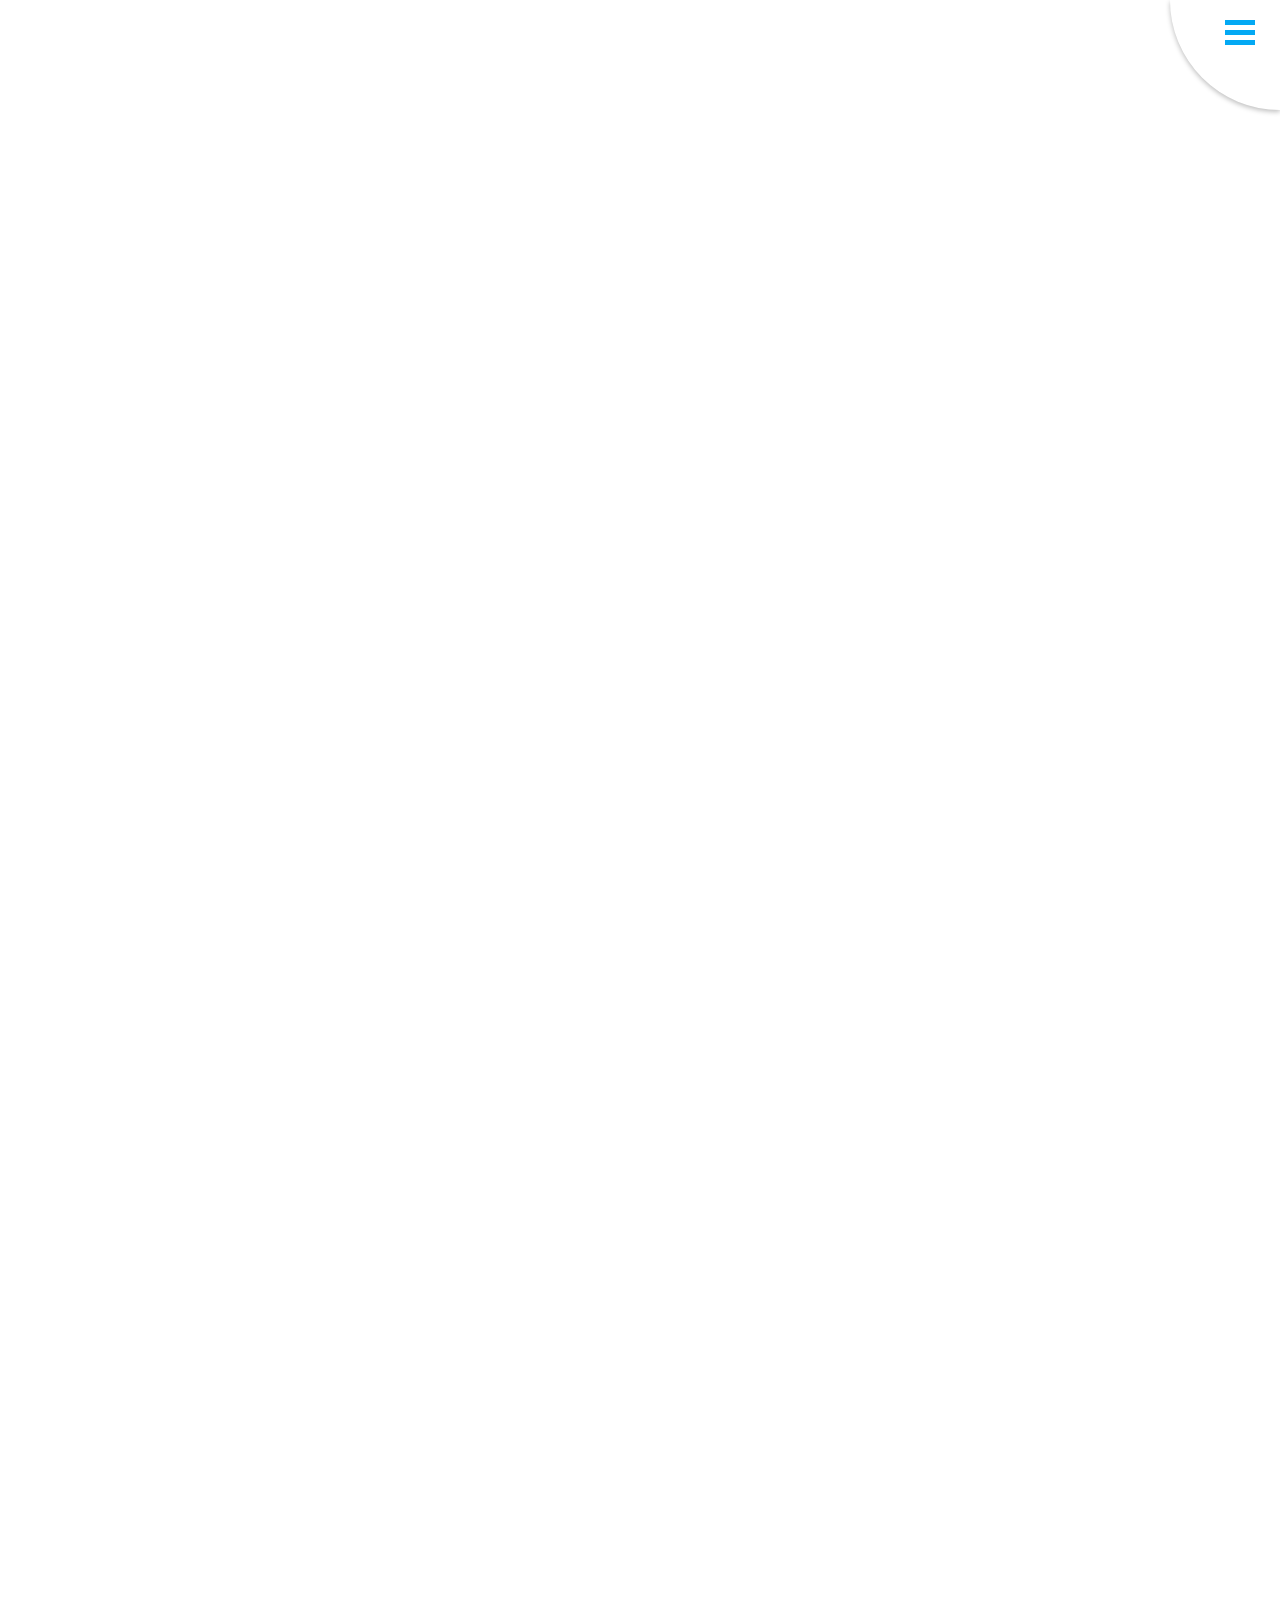
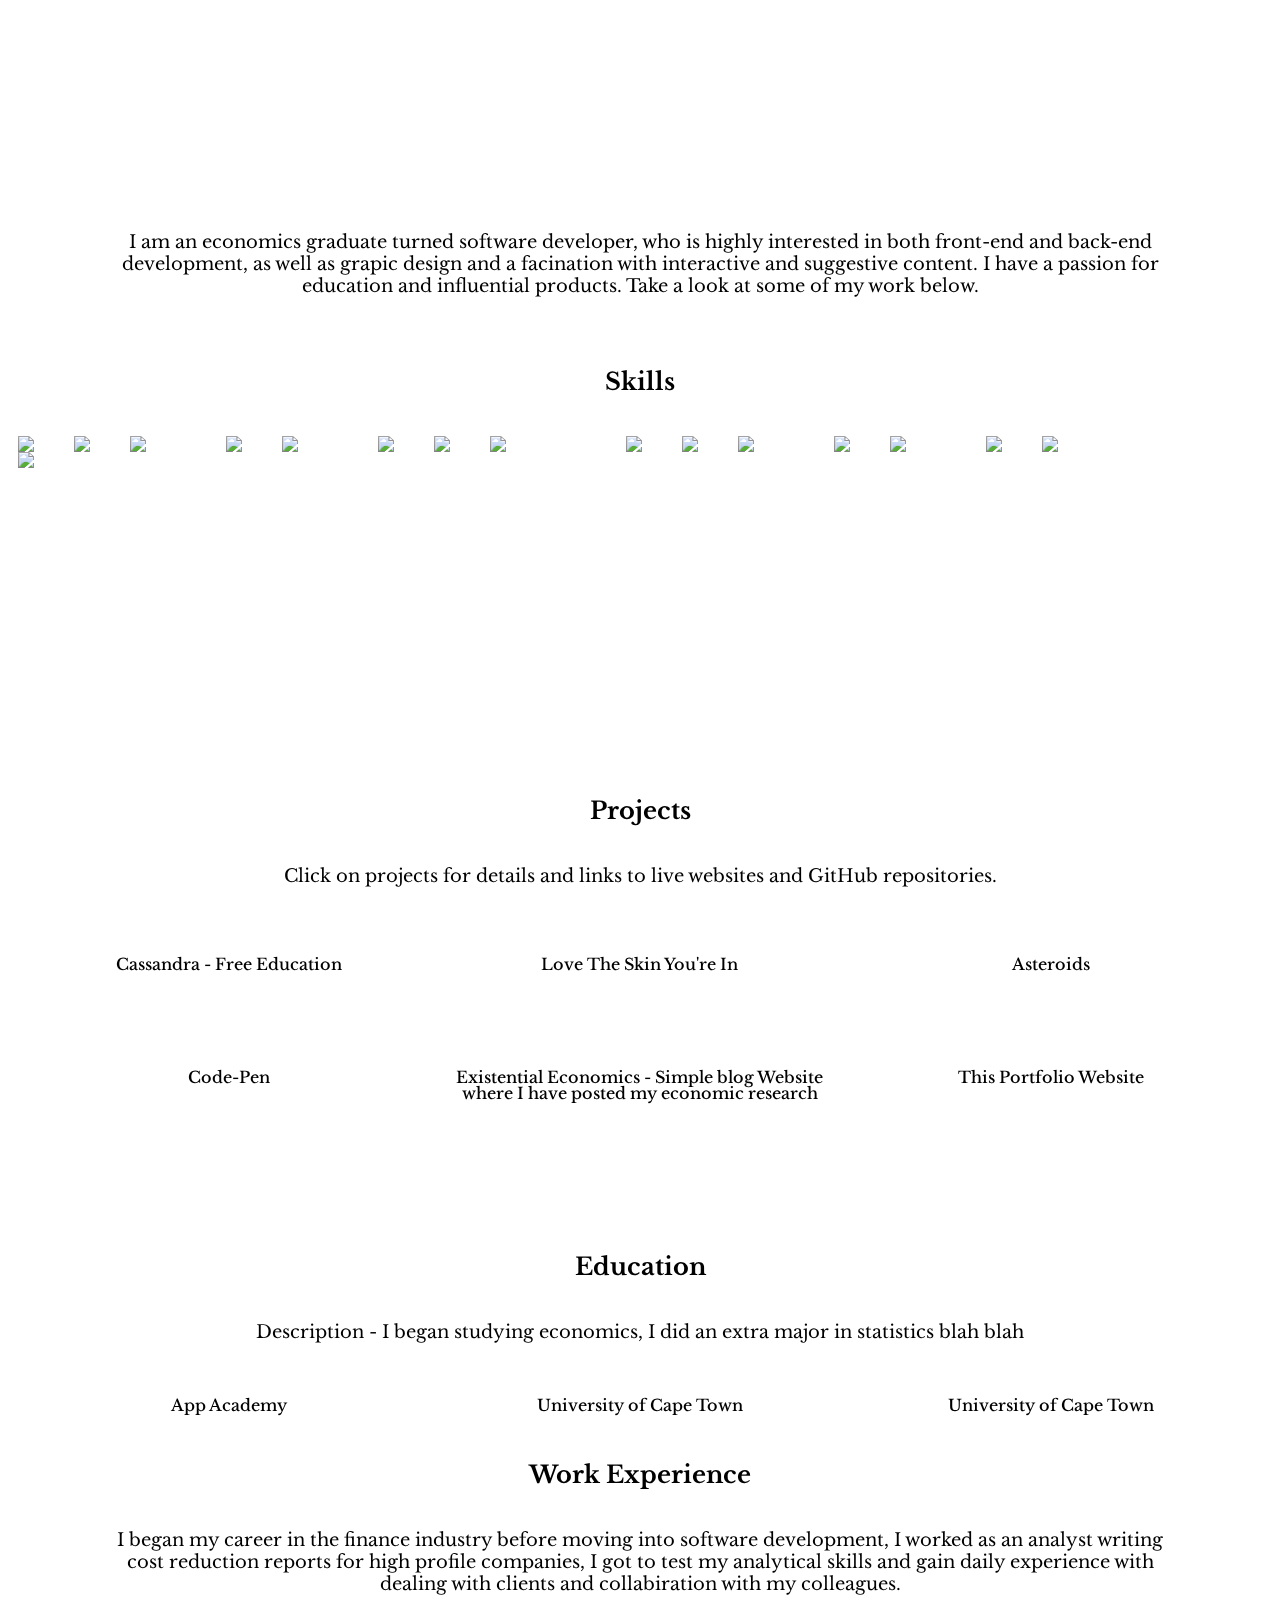
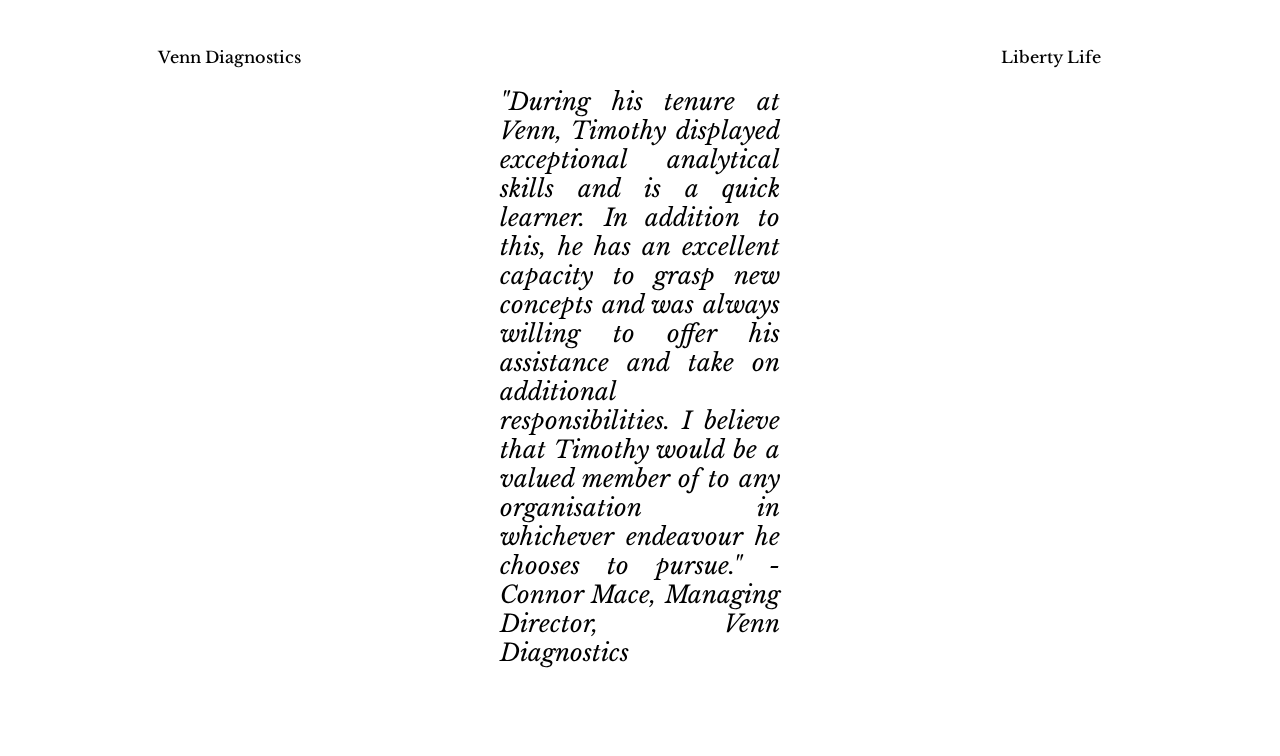
==== index.html @ 9b6fe1c1 "updated css styling" ====
<!DOCTYPE html>
<html lang="en" dir="ltr">
  <head>
    <meta charset="utf-8">
    <title></title>
    <link rel="stylesheet" type="text/css" href="website.css">

    <link rel="stylesheet" href="https://cdnjs.cloudflare.com/ajax/libs/normalize/5.0.0/normalize.min.css">


      <link rel="stylesheet" href="css/style.css">
      <!-- <link href="https://fonts.googleapis.com/css?family=Lobster+Two|Open+Sans" rel="stylesheet"> -->
      <link href="https://fonts.googleapis.com/css?family=Karla" rel="stylesheet">


  </head>
  <body>

    <input type="checkbox" id="menu-toggle"/>
  <label id="trigger" for="menu-toggle"></label>
  <label id="burger" for="menu-toggle"></label>
  <ul id="menu">
    <li><a class="nav-link"  href="https://timdommett.github.io/Tim-Dommett-Development/">Home</a></li>
    <li><a class="nav-link"  href="#projects-nav">Projects</a></li>
    <li><a class="nav-link"  href="pages/about.html">About</a></li>
    <!-- <li><a class="nav-link"  href="#pages/contact">Contact</a></li> -->
    <li class="nav-info">Tim Dommett</li>
    <li class="nav-info">timdom11@gmail.com</li>
    <li class="nav-info">082 550 6972</li>
    <li><a class="nav-info"  href="https://www.linkedin.com/in/timothy-patrick-dommett/">LinkedIn</a></li>
    <li><a class="nav-info"  href="https://github.com/TimDommett">GitHub</a></li>
    <li><a class="nav-info"  href="">Resume</a></li>
  </ul>

    <!-- parrallax effect -->
    <div class="parrallax">

      <!-- hero image -->
      <div class="wrap fade-in-delayed">
      <div class="bg"></div>
      <div class="bg-six"></div>
      <div class="bg-five"></div>
      <div class="bg-four"></div>
      <div class="bg-three"></div>
      <div class="bg-two"></div>
      <div class="bg-one"></div>
      <h1>Tim Dommett Development</h1>
      </div>

    </div>

    <div class="button-container updown">
      <div id="button" class="vert-move"></div>
    </div>


    <div class="parrallax-spacer"></div>


    <div class="non-parrallax" id="scroll-stop">

    <br>
    <p class="page-dioscription">I am an economics graduate turned software developer, who is highly interested in both front-end and back-end development, as well as grapic design and a facination with interactive and suggestive content. I have a passion for education and influential products. Take a look at some of my work below. </p>
    <h2>Skills</h2>
    <p></p>

    <div class="block">
      <div class="animation fade-in-delayed">
        <div class="first container">
    <!-- <div class="skills"> -->
          <img src="https://cdn-images-1.medium.com/max/1200/1*Qc0XxYm-qAZL-7tjjlNfrg.png" class="skills-logos  grow" alt="Ruby">
          <div class="overlay">
            <div class="text">Ruby</div>
          </div>
        </div>
        <div class="container">
          <img src="https://seeklogo.com/images/J/javascript-logo-8892AEFCAC-seeklogo.com.png" class=" skills-logos grow" alt="Javascript">
          <div class="overlay">
            <div class="text">Javascript</div>
          </div>        </div>
        <div class=" container">
          <img src="https://d2eip9sf3oo6c2.cloudfront.net/tags/images/000/000/184/thumb/html5.png" class="skills-logos grow" alt="HTML">
            <div class="overlay">
              <div class="text">HTML</div>
            </div>
        </div>
        <div class="container">
          <img src="https://ih1.redbubble.net/image.56249144.4670/flat,550x550,075,f.u2.jpg" class="skills-logos grow" alt="">
          <div class="overlay">
            <div class="text">CSS</div>
          </div>
        </div>
        <div class="container">
          <img src="https://2e8ram2s1li74atce18qz5y1-wpengine.netdna-ssl.com/wp-content/uploads/2012/05/ruby-on-rails.jpg" class="skills-logos grow" alt="Ruby on Rails">
          <div class="overlay">
            <div class="text">Ruby on Rails</div>
          </div>
        </div>
        <div class="container">
          <img src="https://sap.github.io/ui5-webcomponents/images/react.svg" class="skills-logos grow" alt="React.js">
          <div class="overlay">
            <div class="text">React.js</div>
          </div>
        </div>
        <div class="container">
          <img src="https://cdn-images-1.medium.com/max/1200/0*U2DmhXYumRyXH6X1.png" class="skills-logos grow" alt="">
          <div class="overlay">
            <div class="text">Redux</div>
          </div>
        </div>
        <div class="container">
          <img src="http://pluspng.com/img-png/nodejs-logo-png-nice-images-collection-node-js-desktop-wallpapers-370.png" class="skills-logos grow" alt="Node.js">
          <div class="overlay">
            <div class="text">Node.js</div>
          </div>
        </div>
        <div class="container">
          <img src="https://upload.wikimedia.org/wikipedia/commons/thumb/2/29/Postgresql_elephant.svg/1080px-Postgresql_elephant.svg.png" class="skills-logos grow" alt="postgreSQL">
          <div class="overlay">
            <div class="text">postgreSQL</div>
          </div>
        </div>
        <div class="container">
          <img src="https://www.avisi.nl/hs-fs/hubfs/Imported_Blog_Media/mongodb-1.png?width=600&name=mongodb-1.png" class="skills-logos grow" alt="mongoDB">
          <div class="overlay">
            <div class="text">mongoDB</div>
          </div>
        </div>
        <div class="container">
          <img src="https://upload.wikimedia.org/wikipedia/commons/thumb/f/fb/Adobe_Illustrator_CC_icon.svg/1200px-Adobe_Illustrator_CC_icon.svg.png" class="skills-logos grow" alt="">
          <div class="overlay">
            <div class="text">Adobe Illustrator</div>
          </div>
        </div>
        <div class="container">
          <img src="https://upload.wikimedia.org/wikipedia/commons/thumb/e/e3/Adobe_Animate_CC_icon.svg/1920px-Adobe_Animate_CC_icon.svg.png" class="skills-logos grow" alt="">
          <div class="overlay">
            <div class="text">Adobe Animate</div>
          </div>
        </div>

      </div>
    </div>
    <br>

    <h2 id="projects-nav" >Projects</h2>
    <p class="page-dioscription">Click on projects for details and links to live websites and GitHub repositories.</p>
    <div class="projects fade-in-delayed">

      <a class="project-link" href="pages/projects/cassandra.html">
        <div class="column grow project-container">
          <img src="https://gdurl.com/mXcH" class="project-image" alt="">
          <div class="middle">
          <div class="project-detail">Ruby on Rails, React.js</div>
        </div>
          <p class="project-title">Cassandra - Free Education</p>
        </div>
      </a>

      <a class="project-link" href="pages/projects/ltsyi.html">

      <div class="column grow project-container">
        <img src="https://gdurl.com/wJfs" class="project-image" alt="">
          <div class="middle">
          <div class="project-detail">mongoDB, Express, React.js, Node.js</div>
        </div>
        <p class="project-title">Love The Skin You're In</p>
      </div>
      </a>

      <a class="project-link" href="pages/projects/asteroids.html">
      <div class="column grow project-container">
        <img src="https://gdurl.com/Ek3O" class="project-image" alt="">
          <div class="middle">
          <div class="project-detail">Javascript</div>
        </div>
        <p class="project-title">Asteroids</p>
      </div>
      </a>

      <a class="project-link" href="pages/projects/cassandra.html">
      <div class="column grow project-container">
        <img src="http://blog.codepen.io/wp-content/uploads/2012/06/Button-Fill-Black-Large.png" class="project-image" alt="">

          <div class="middle">
          <div class="project-detail">Various graphic design, css and javascript animations</div>
        </div>
        <p class="project-title">Code-Pen</p>
      </div>
      </a>

      <a class="project-link" href="pages/projects/cassandra.html">
      <div class="column grow project-container">
        <img src="https://gdurl.com/weXh" class="project-image" alt="">
          <div class="middle">
          <div class="project-detail">Ruby on Rails, css, html</div>
        </div>
        <p class="project-title">Existential Economics - Simple blog Website where I have posted my economic research</p>
      </div>
    </a>

    <a class="project-link" href="pages/projects/cassandra.html">
      <div class="column grow project-container">
        <img src="https://gdurl.com/mHO3" class="project-image" alt="">
          <div class="middle">
          <div class="project-detail">html, css, javascript</div>
        </div>
        <p class="project-title">This Portfolio Website</p>
      </div>
    </a>
    </div>

    <br>
    <h2 class="error-fix">Education</h2>
    <h2>Education</h2>

      <p class="page-dioscription">Description - I began studying economics, I did an extra major in statistics blah blah</p>
    <div class="projects fade-in-delayed">
      <div class="column grow project-container">
        <img src="https://course_report_production.s3.amazonaws.com/rich/rich_files/rich_files/2005/s200/logo-emblem-red-1000-1-.jpg" class="project-image" alt="">
          <div class="middle">
          <div class="project-detail">Immersive software development course with focus on full stack web development. (2018 - 2019)</div>
        </div>
        <p class="project-title">App Academy </p>
      </div>
      <div class="column grow project-container">
        <img src="http://www.staff.uct.ac.za/images/uct.ac.za/about/intro/logo/transparent_round_logo.gif" class="project-image" alt="">
          <div class="middle">
          <div class="project-detail">Bachelor of Commerce Honors – Economics (2017)</div>
        </div>
        <p class="project-title">University of Cape Town</p>
      </div>
      <div class="column grow project-container">
        <img src="http://www.staff.uct.ac.za/images/uct.ac.za/about/intro/logo/transparent_round_logo.gif" class="project-image" alt="">
          <div class="middle">
          <div class="project-detail">Bachelor of Commerce – Economics & Statistics.          (2013 - 2015)</div>
        </div>
        <p class="project-title">University of Cape Town</p>
      </div>
    </div>

    <h2>Work Experience</h2>
    <p class="page-dioscription">I began my career in the finance industry before moving into software development, I worked as an analyst writing cost reduction reports for high profile companies, I got to test my analytical skills and gain daily experience with dealing with clients and collabiration with my colleagues. </p>
    <div class="projects fade-in-delayed">
      <div class="column grow project-container">
        <img src="https://gdurl.com/RvuC" class="project-image" alt="">
          <div class="middle">
          <div class="project-detail">Analyst (2018)</div>
        </div>
        <p class="project-title">Venn Diagnostics </p>
      </div>
      <div class="column grow project-container">
      <p class="testimonial">"During his tenure at Venn, Timothy displayed exceptional analytical skills and is a quick learner. In
  addition to this, he has an excellent capacity to grasp new concepts and was always willing to offer
  his assistance and take on additional responsibilities.
  I believe that Timothy would be a valued member of to any organisation in whichever endeavour he
  chooses to pursue." - Connor Mace, Managing Director, Venn Diagnostics</p>
</div>

      <div class="column grow project-container">
        <img src="https://gdurl.com/I9KG" class="project-image" alt="">
          <div class="middle">
          <div class="project-detail">Financial Advisor (2018)</div>
        </div>
        <p class="project-title">Liberty Life</p>
      </div>
    </div>
    <p class="second-error-fixer"> This is to fix the bottom</p>



    <!-- <h2 >about</h2>
    <p>hischool highlights</p> -->

  </div>



  <!-- <script src="http://ajax.googleapis.com/ajax/libs/jquery/1.7.1/jquery.min.js" type="text/javascript"></script> -->


    <!-- Effect inspired by https://codepen.io/supah/pen/RrzREx -->
      <!-- <script src='https://cdnjs.cloudflare.com/ajax/libs/jquery/2.1.3/jquery.min.js'></script> -->
      <script src='jquery.min.js'></script>




        <script  src="index.js"></script>
        <!-- <script  src="https://github.com/TimDommett/Tim-Dommett-Development/tree/master/js/index.js"></script> -->



  </body>


</html>
---- website.css ----
h2 {
  text-align: center;
  padding-bottom: 20px;
      padding-top: 50px;
}
body {
  background-color: white;
}
p {
  text-align: center;
}

.parrallax-spacer {
  padding-top: 70%;
}

.non-parrallax {
  background-color: white;
}
.page-dioscription {
      padding-left: 100px;
      padding-right: 100px;
      font-size: large;
  }

.parrallax {
  width: 100%;
  height: 100%;
  position: fixed;
  z-index: -10;
}

.skills-logos {
  height: 200px;
}

.column {
  float: left;
  width: 30%;
  margin-left: 2.5%;
  margin-bottom: 2.5%;
}

.column-two {
  float: left;
  width: 45.125%;
  margin-left: 2.5%;
  margin-bottom: 2.5%;
}

.project-image {
  width: 100%;
  border-radius: 5px;
    transition: .5s ease;
    backface-visibility: hidden;
}

.project-title {
  text-align: center;
  color: black;
  font-size: medium;
  font-family: "Libre Baskerville", serif;
  font-weight: 500;
  line-height: 1;
}



.project-link {
  font-style: normal;
  font-family: initial;
}

.error-fix {
  color: white;
}

.second-error-fixer {
  padding-bottom: 50px;
  color: white;
}

/* Project detail pages */
.project-hero-image {
  float: left;
  width: 40%;
  padding: 2.5%;
}

.project-detail-title {
  text-align: center;
  padding-top: 5%;
}

.project-title-description {
  padding-top: 50px;
  text-align: justify;
  padding-right: 10%;
  font-size: larger;
}

.project-detail-links {
  padding: 50px;
  text-align: justify;
  font-size: large;
  padding-right: 10%;

}
/* Move into transitions.css */

.fade-in {
	opacity: 1;
	animation-name: fadeInOpacity;
	animation-iteration-count: 1;
	animation-timing-function: ease-in;
	animation-duration: 1.5s;
}

@keyframes fadeInOpacity {
	0% {
		opacity: 0;
	}
	100% {
		opacity: 1;
	}
}

.fade-in-delayed {
	opacity: 1;
	animation-name: fadeInOpacity;
	animation-iteration-count: 1;
	animation-timing-function: ease-in;
	animation-duration: 3s;
}

.threed:hover
{
        box-shadow:
                1px 1px #C3C3C3,
                2px 2px #C3C3C3,
                3px 3px #C3C3C3;
        -webkit-transform: translateX(-3px);
        transform: translateX(-3px);
        transition:all 0.3s ease;
}


.grow:hover
{
        -webkit-transform: scale(1.01);
        -ms-transform: scale(1.01);
        transform: scale(1.01);
        transition:all 0.3s ease;

        cursor: pointer;
}

.border-inset:hover
{
        box-shadow: inset 0 0 0 3px #53a7ea;
        transition:all 0.3s ease;
}




.updown {
  animation: MoveUpDown 1s linear infinite;
  transform: rotate(45deg);
  left: 50%;


  /* position: absolute; */
  /* left: 0;
  bottom: 0; */
}

@keyframes MoveUpDown {
  0%, 100% {
    bottom: 0;
  }
  50% {
    bottom: 100px;
  }
}


.vert-move {
    -webkit-animation: mover 0.7s infinite  alternate;
    animation: mover 0.7s infinite  alternate;
}
@-webkit-keyframes mover {
    0% { transform: translateY(0); }
    100% { transform: translateY(-30px); transform: translateX(2px);}
}



/* hover for skills */
.overlay {
  /* position: absolute; */
  top: 100%;
  /* bottom: 0;
  left: 0;
  right: 0; */
  height: 100%;
  width: 100%;
  opacity: 0;
  transition: .5s ease;
  background-color: #ffff;
}

.container:hover .overlay {
  opacity: 1;
}

.text {
  color: black;
  font-size: 20px;
  position: absolute;
  top: 112%;
  left: 50%;
  -webkit-transform: translate(-50%, -50%);
  -ms-transform: translate(-50%, -50%);
  transform: translate(-50%, -50%);
  text-align: center;

}





/* navigation menu */

@keyframes checked-anim {
    50% {
        width: 3000px;
        height: 3000px;
    }
    100% {
        width: 100%;
        height: 100%;
        border-radius: 0;
    }
}
@keyframes not-checked-anim {
    0% {
        width: 3000px;
        height: 3000px;
    }
}
li, a {
    margin: 75px 0 -55px 0;
    color: #03A9F4;
    font: 14pt "Roboto", sans-serif;
    font-weight: 700;
    line-height: 1.8;
    text-decoration: none;
    text-transform: none;
    list-style: none;
    outline: 0;
    display: none;
}
li {
    /* width: 230px;
    text-indent: 56px; */
    width: 100%;
      text-indent: 90%;
    }
a:focus {
    display: block;
    color: #333;
    background-color: #eee;
    transition: all .5s;
}

#trigger, #burger, #burger:before, #burger:after {
    position: fixed;
    top: 40px;
    right: 25px;
    background: #03A9F4;
    width: 30px;
    height: 5px;
    transition: .2s ease;
    cursor: pointer;
    z-index: 1;
}
#trigger {

    height: 25px;
    background: none;
}
#burger:before {
    content: " ";
    top: 20px;
    right: 25px;
}
#burger:after {
    content: " ";
    top: 30px;
    right: 25px;
}
#menu-toggle:checked + #trigger + #burger {
    top: 35px;
    transform: rotate(180deg);
    transition: transform .2s ease;
}

#menu-toggle:checked + #trigger + #burger:before {
    width: 20px;
    top: -2px;
    right: 18px;
    transform: rotate(45deg) translateX(-5px);
    transition: transform .2s ease;
}
#menu-toggle:checked + #trigger + #burger:after {
    width: 20px;
    top: 2px;
    right: 18px;
    transform: rotate(-45deg) translateX(-5px);
    transition: transform .2s ease;
}
#menu {
    position: fixed;
    margin: 0; padding: 0;
    width: 110px;
    height: 110px;
    background-color: #fff;
    border-bottom-left-radius: 100%;
    box-shadow: 0 2px 5px rgba(0,0,0,0.26);
    animation: not-checked-anim .2s both;
    transition: .2s;
    right: 0;
    top: 0;
}
#menu-toggle:checked + #trigger + #burger + #menu {
    animation: checked-anim 1s ease both;
}
#menu-toggle:checked + #trigger ~ #menu > li, a {
    display: block;
}
[type="checkbox"]:not(:checked), [type="checkbox"]:checked {
    display: none;
}
.nav-link:hover {
  cursor: pointer;
}

.nav-info {
  text-indent: 10%;
}

/* projects detail */

/* .image {
  transition: .5s ease;
  backface-visibility: hidden;
} */

.middle {
  transition: .5s ease;
  opacity: 0;
  position: absolute;
  top: 50%;
  left: 50%;
  transform: translate(-50%, -50%);
  -ms-transform: translate(-50%, -50%);
  text-align: center;
}

.project-container:hover .project-image {
  opacity: 0.3;
}

.project-container:hover .middle {
  opacity: 1;
}

.project-detail {
  /* background-color: white; */
  background-color: transparent;
  border-radius: 20px;
  color: black;
  font-size: 16px;
  padding: 16px 32px;
  font-size: x-large;
}

/* auto scroll button */

#button {
  box-sizing: border-box;
  height: 5vw;
  width: 5vw;
  border-style: solid;
  border-color: white;
  border-width: 0px 4px 4px 0px;
  transform: rotate(45deg);
  transition: border-width 150ms ease-in-out;
}

#button:hover {
  border-bottom-width: 8px;
  border-right-width: 8px;
}

.button-container {
  display: flex;
  align-items: center;
  justify-content: center;
  /* background-color: #0e242d; */
  height: 100vh;
  /* padding-top: 30%; */
  padding-top: 13%;
  padding-left: 10%;
}

.testimonial {
  /* font-family: 'Lobster', cursive;  */
      /* font-family: 'Karla', sans-serif; */
      font-size: x-large;
      padding: 50px;
      text-align: justify;
      font-style: italic;
      padding-bottom: 17%;

}

/* #button {
  height: 100vh; */
  /* background-color: #256347; */
/* } */
---- css/style.css ----
@import url(https://fonts.googleapis.com/css?family=Libre+Baskerville:400,700);
*,
*:before,
*:after {
  box-sizing: border-box;
}

html,
body {
  height: 100%;
}

body {
  position: relative;
  /* padding: 20px; */
  font-family: "Libre Baskerville", serif;
}

h1 {
  margin: 0;
  padding: 0;
  position: absolute;
  outline: black;
  top: 50%;
  left: 50%;
  color: white;
  font-size: 7vmin;
  text-align: center;
  text-transform: uppercase;
  -webkit-transform: translate3d(-50%, -50%, 0);
          transform: translate3d(-50%, -50%, 0);

}

.wrap {
  height: 100%;
  position: relative;
  overflow: hidden;

  /* background-attachment: fixed;
  background-position: center;
  background-repeat: no-repeat;
  background-size: cover; */
}
.wrap .bg {
  width: 100%;
  height: 100%;
  position: absolute;
  top: 0;
  left: 0;
  z-index: -1;
  background: url("https://gdurl.com/VIsd") no-repeat center center;
  background-size: cover;
  -webkit-transform: scale(1.1);
          transform: scale(1.1);
}

.wrap .bg-one {
  width: 100%;
  height: 100%;
  position: absolute;
  top: 0;
  left: 0;
  z-index: -1;
  background: url("https://gdurl.com/5D_G") no-repeat center center;
  background-size: cover;
  -webkit-transform: scale(1.1);
          transform: scale(1.1);
}


.wrap .bg-two {
  width: 100%;
  height: 100%;
  position: absolute;
  top: 0;
  left: 0;
  z-index: -1;
  background: url("https://gdurl.com/5Pv6") no-repeat center center;
  background-size: cover;
  -webkit-transform: scale(1.1);
          transform: scale(1.1);
}

.wrap .bg-three {
  width: 100%;
  height: 100%;
  position: absolute;
  top: 0;
  left: 0;
  z-index: -1;
  background: url("https://gdurl.com/PmKB") no-repeat center center;
  background-size: cover;
  -webkit-transform: scale(1.1);
          transform: scale(1.1);
}


.wrap .bg-four {
  width: 100%;
  height: 100%;
  position: absolute;
  top: 0;
  left: 0;
  z-index: -1;
  background: url("https://gdurl.com/TZoN") no-repeat center center;
  background-size: cover;
  -webkit-transform: scale(1.1);
          transform: scale(1.1);
}

.wrap .bg-five {
  width: 100%;
  height: 100%;
  position: absolute;
  top: 0;
  left: 0;
  z-index: -1;
  background: url("https://gdurl.com/FVld") no-repeat center center;
  background-size: cover;
  -webkit-transform: scale(1.1);
          transform: scale(1.1);
}

.wrap .bg-six {
  width: 100%;
  height: 100%;
  position: absolute;
  top: 0;
  left: 0;
  z-index: -1;
  background: url("https://gdurl.com/9C9C") no-repeat center center;
  background-size: cover;
  -webkit-transform: scale(1.1);
          transform: scale(1.1);
}



.block {
    overflow: hidden;
    width: 100%;
    margin: 50px auto;
    background: #fff;
    height: 250px;
    overflow: hidden;
    width: 100%;
    margin: 20px auto;
    background: #fff;
    height: 250px;
}
.animation {
  width: auto;
  height: 100px;
  font-size: 0px;
}
.animation div {
  display: inline-block;
  width: auto;
  float: none;
  padding: 0 10px;
  top: 241%;

}
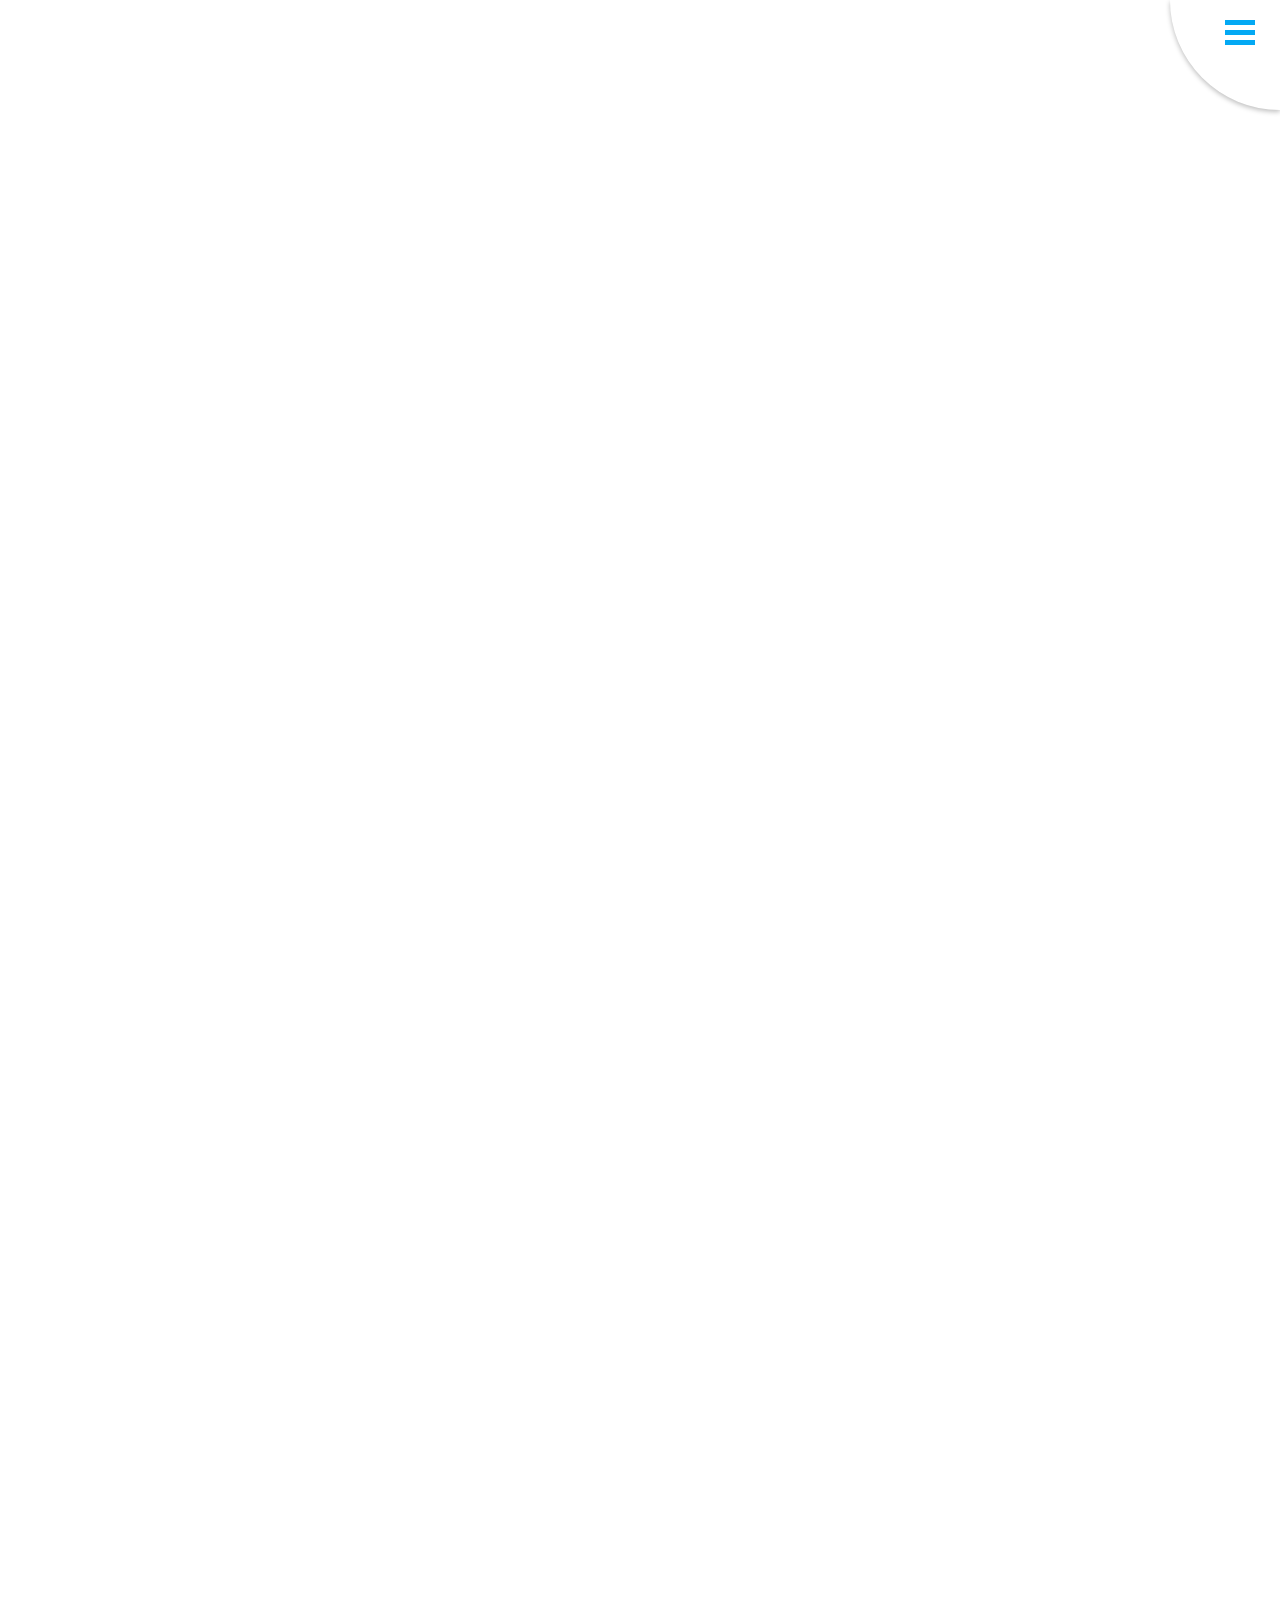
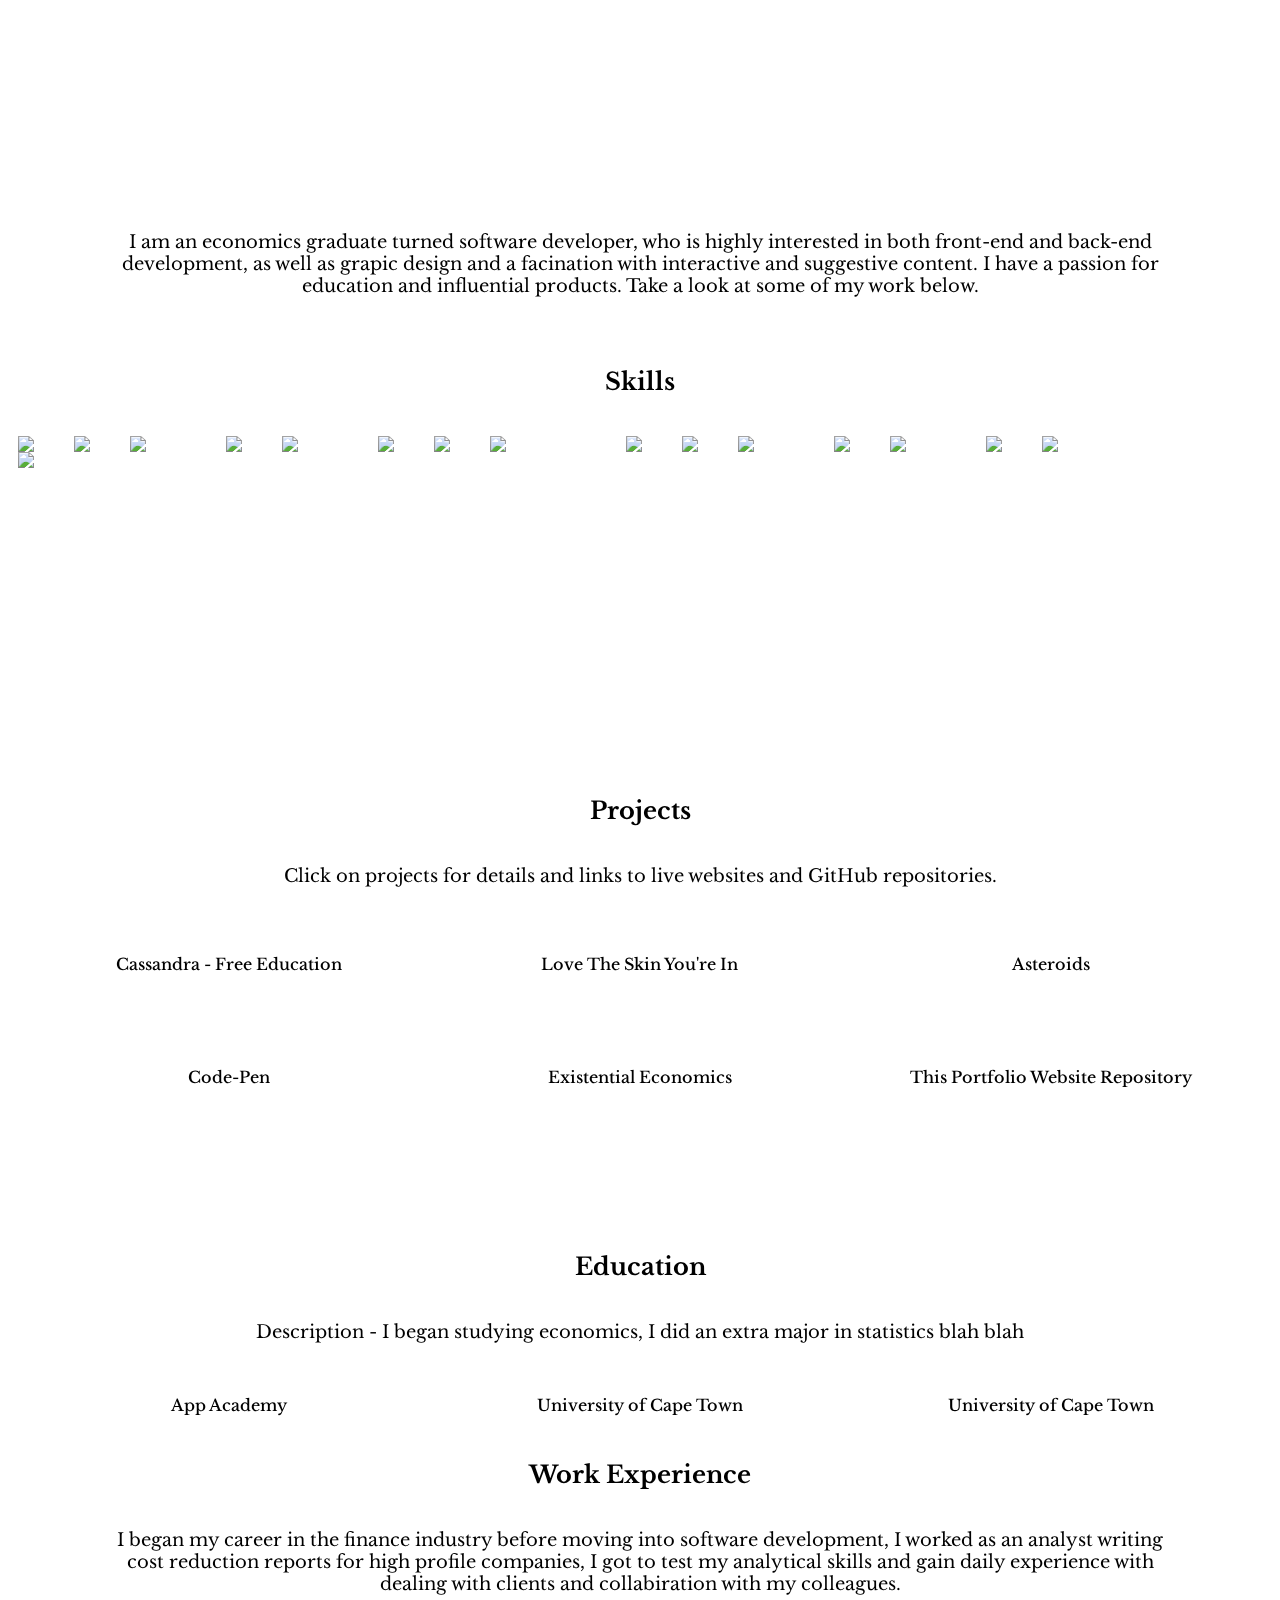
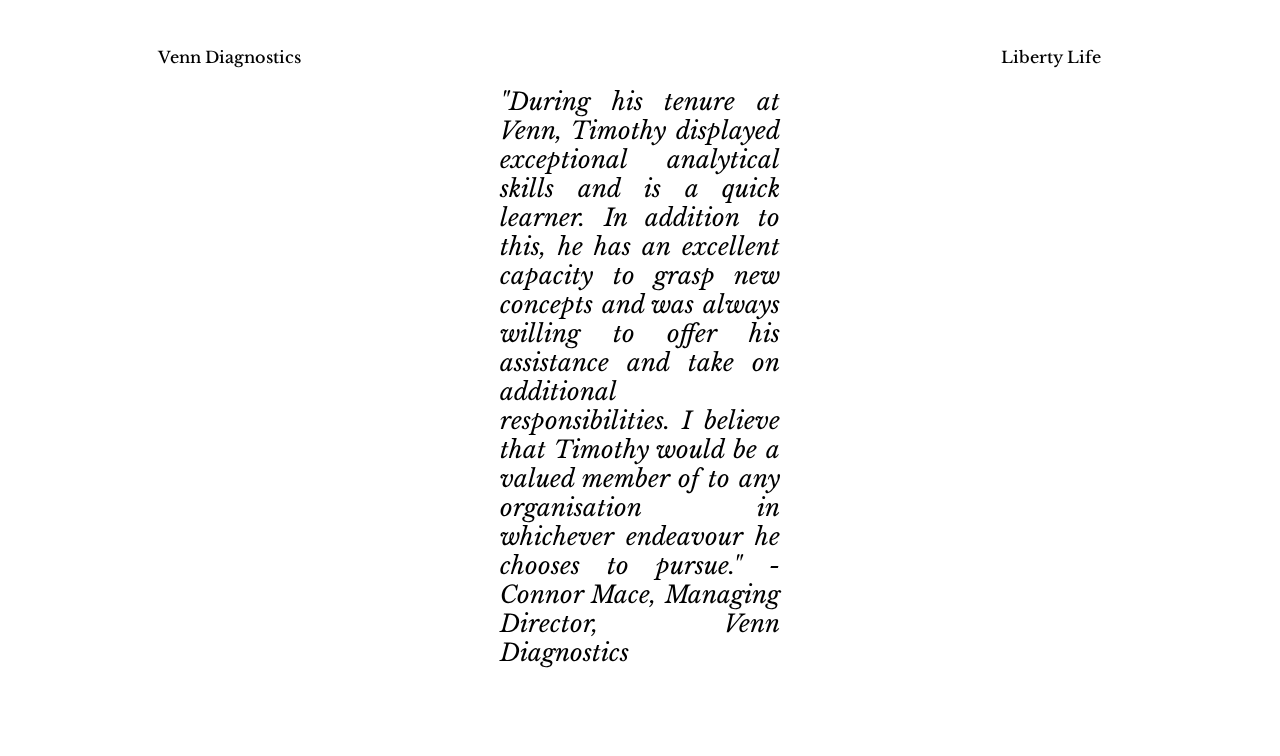
==== commit 70895aae: "added links to projects live sites and github repos" ====
--- a/index.html
+++ b/index.html
@@ -76,7 +76,7 @@
         <div class="container">
           <img src="https://seeklogo.com/images/J/javascript-logo-8892AEFCAC-seeklogo.com.png" class=" skills-logos grow" alt="Javascript">
           <div class="overlay">
-            <div class="text">Javascript</div>
+            <div class="text">JavaScript</div>
           </div>        </div>
         <div class=" container">
           <img src="https://d2eip9sf3oo6c2.cloudfront.net/tags/images/000/000/184/thumb/html5.png" class="skills-logos grow" alt="HTML">
@@ -172,40 +172,40 @@
       <div class="column grow project-container">
         <img src="https://gdurl.com/Ek3O" class="project-image" alt="">
           <div class="middle">
-          <div class="project-detail">Javascript</div>
+          <div class="project-detail">JavaScript</div>
         </div>
         <p class="project-title">Asteroids</p>
       </div>
       </a>
 
-      <a class="project-link" href="pages/projects/cassandra.html">
+      <a class="project-link" href="https://codepen.io/Tim-Dommett/" target="_blank">
       <div class="column grow project-container">
         <img src="http://blog.codepen.io/wp-content/uploads/2012/06/Button-Fill-Black-Large.png" class="project-image" alt="">
 
           <div class="middle">
-          <div class="project-detail">Various graphic design, css and javascript animations</div>
+          <div class="project-detail">Various graphic design, CSS and JavaScript animations</div>
         </div>
         <p class="project-title">Code-Pen</p>
       </div>
       </a>
 
-      <a class="project-link" href="pages/projects/cassandra.html">
+      <a class="project-link" href="pages/projects/ee.html">
       <div class="column grow project-container">
         <img src="https://gdurl.com/weXh" class="project-image" alt="">
           <div class="middle">
-          <div class="project-detail">Ruby on Rails, css, html</div>
-        </div>
-        <p class="project-title">Existential Economics - Simple blog Website where I have posted my economic research</p>
+          <div class="project-detail">Ruby on Rails, CSS, HTML</div>
+        </div>
+        <p class="project-title">Existential Economics</p>
       </div>
     </a>
 
-    <a class="project-link" href="pages/projects/cassandra.html">
-      <div class="column grow project-container">
-        <img src="https://gdurl.com/mHO3" class="project-image" alt="">
-          <div class="middle">
-          <div class="project-detail">html, css, javascript</div>
-        </div>
-        <p class="project-title">This Portfolio Website</p>
+    <a class="project-link" href="https://github.com/TimDommett/Tim-Dommett-Development" target="_blank">
+      <div class="column grow project-container">
+        <img src="https://gdurl.com/TvoF" class="project-image" alt="">
+          <div class="middle">
+          <div class="project-detail">HTML, CSS, JavaScript</div>
+        </div>
+        <p class="project-title">This Portfolio Website Repository</p>
       </div>
     </a>
     </div>
--- a/website.css
+++ b/website.css
@@ -85,6 +85,7 @@
   float: left;
   width: 40%;
   padding: 2.5%;
+  border-radius: 50px;
 }
 
 .project-detail-title {
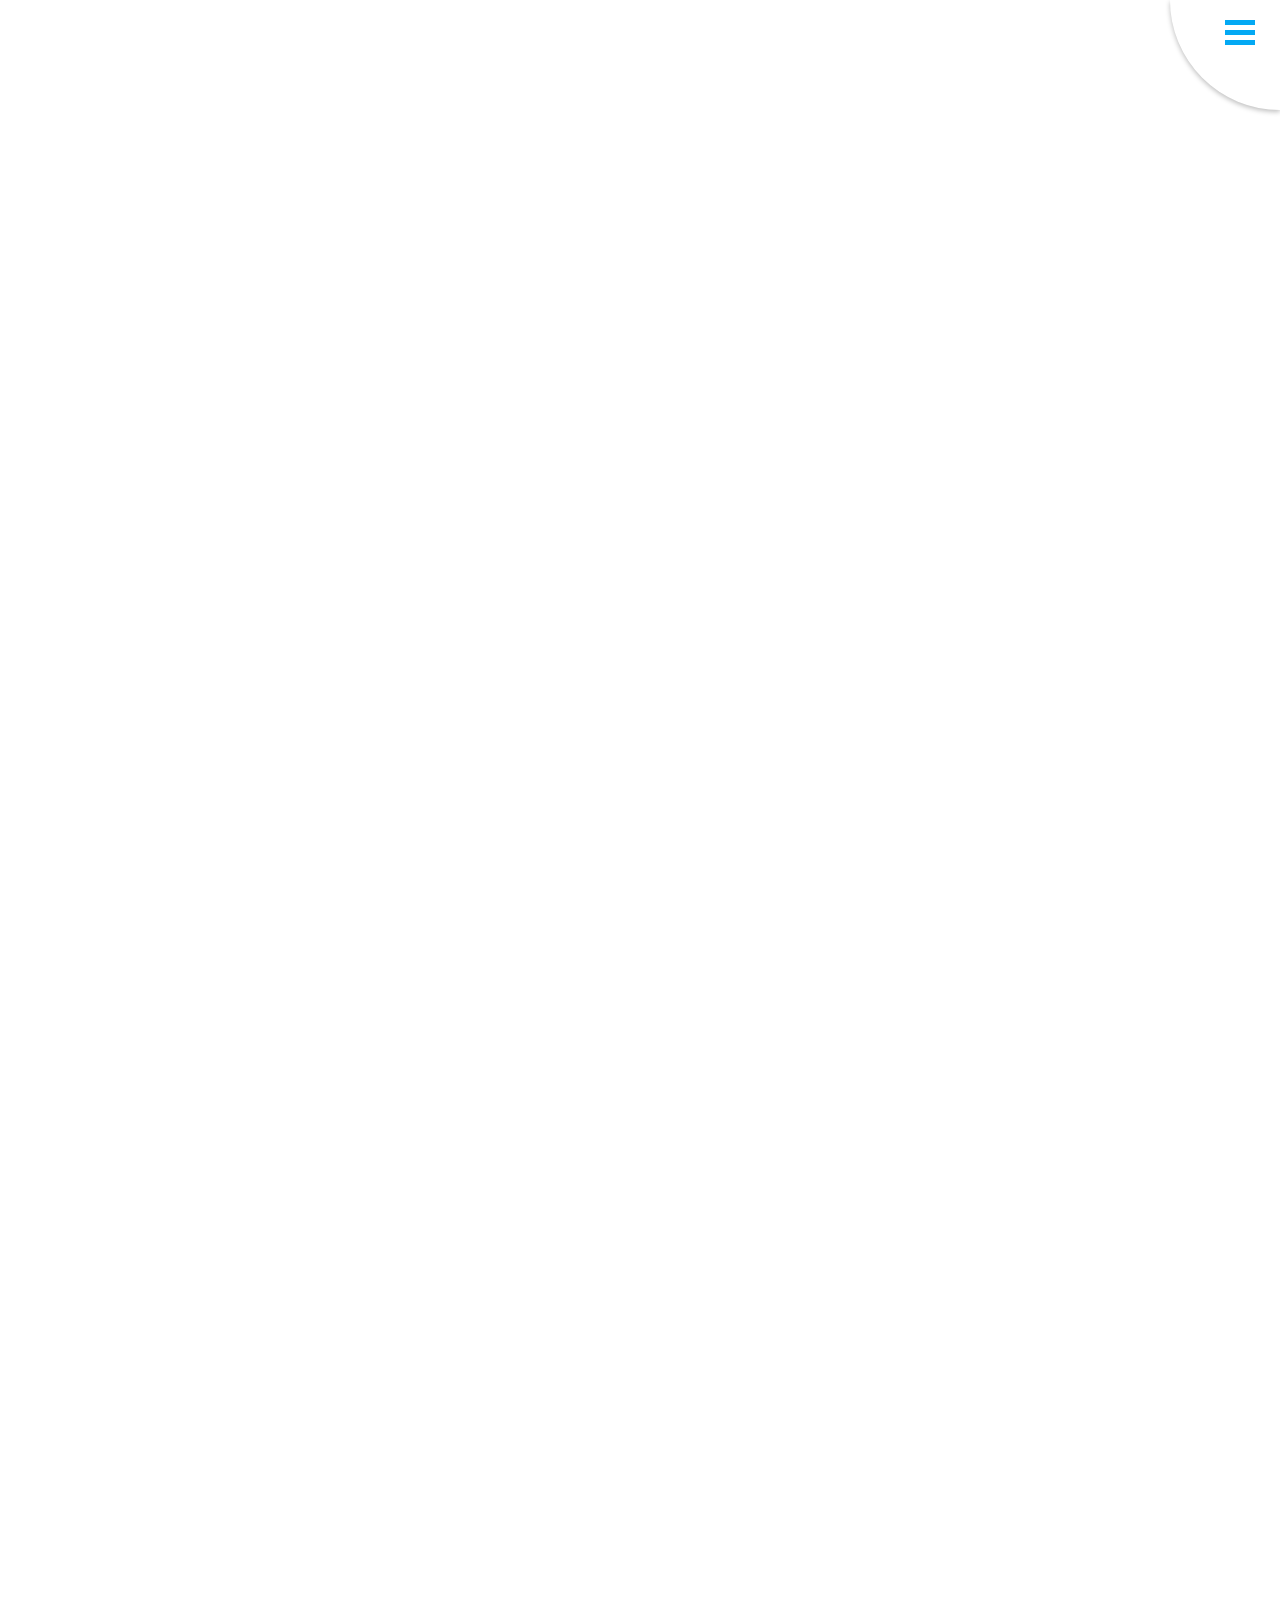
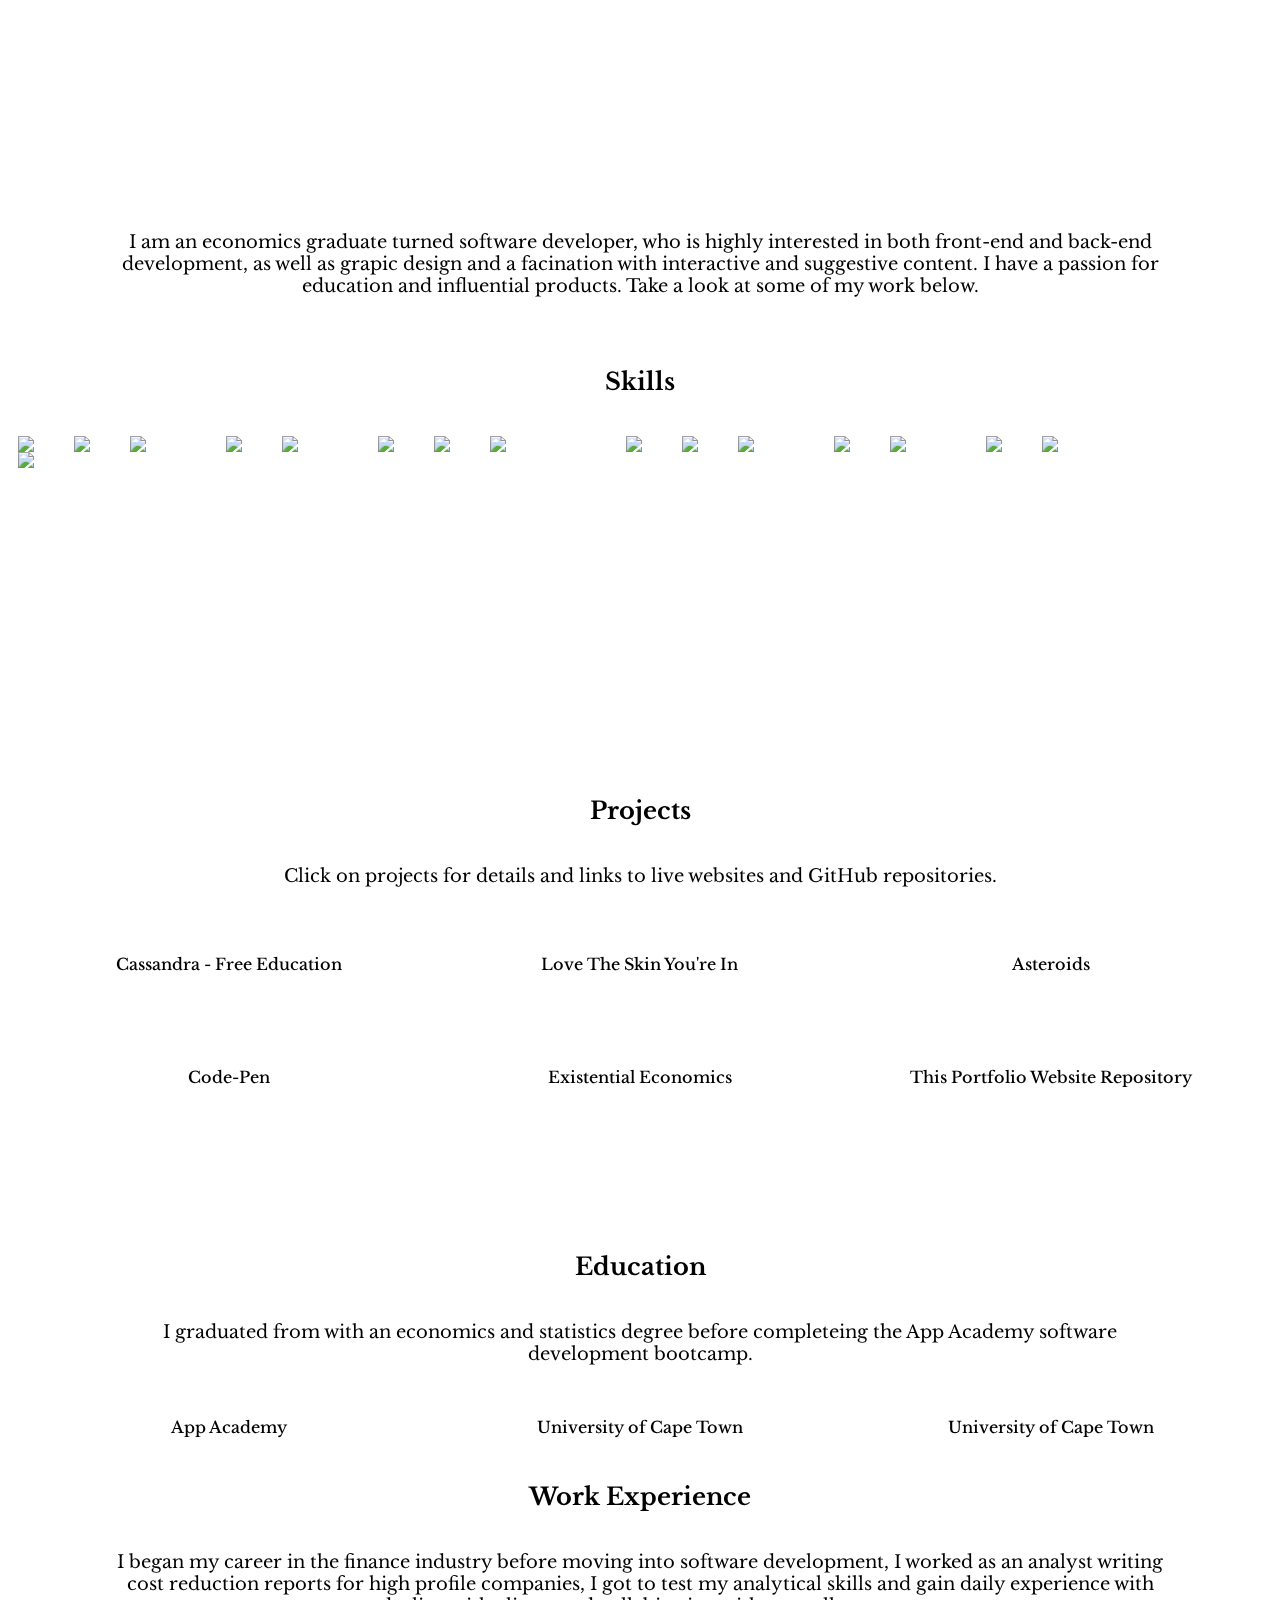
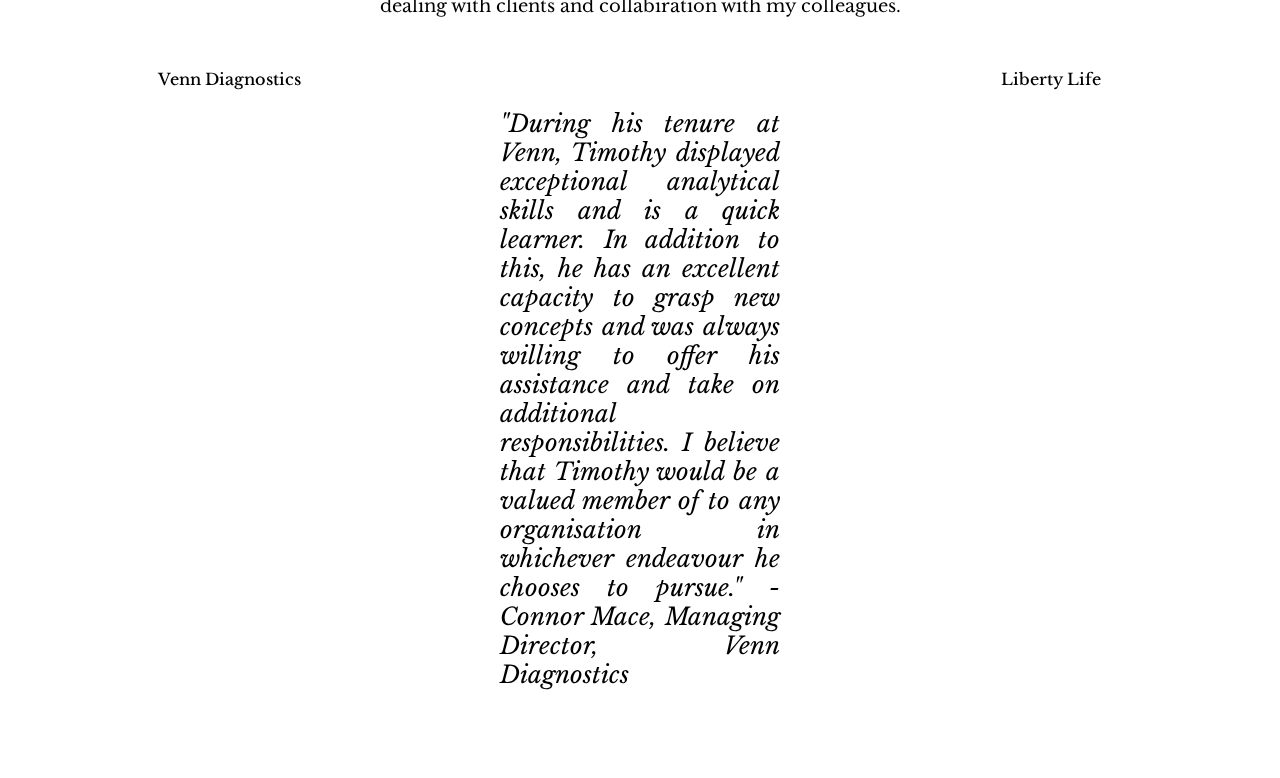
==== commit a7cb7281: "updated css styling" ====
--- a/index.html
+++ b/index.html
@@ -214,7 +214,7 @@
     <h2 class="error-fix">Education</h2>
     <h2>Education</h2>
 
-      <p class="page-dioscription">Description - I began studying economics, I did an extra major in statistics blah blah</p>
+      <p class="page-dioscription">I graduated from with an economics and statistics degree before completeing the App Academy software development bootcamp.</p>
     <div class="projects fade-in-delayed">
       <div class="column grow project-container">
         <img src="https://course_report_production.s3.amazonaws.com/rich/rich_files/rich_files/2005/s200/logo-emblem-red-1000-1-.jpg" class="project-image" alt="">
--- a/website.css
+++ b/website.css
@@ -106,6 +106,12 @@
   font-size: large;
   padding-right: 10%;
 
+}
+
+.detail-links-container {
+  display: absolute;
+  display: flex;
+  justify-content: center;
 }
 /* Move into transitions.css */
 
@@ -152,7 +158,6 @@
         -ms-transform: scale(1.01);
         transform: scale(1.01);
         transition:all 0.3s ease;
-
         cursor: pointer;
 }
 
@@ -219,13 +224,18 @@
   color: black;
   font-size: 20px;
   position: absolute;
-  top: 112%;
-  left: 50%;
+  /* top: 112%; */
+  padding-bottom: 68px;
+  left: 56%;
+<<<<<<< HEAD
+=======
+  text-align: center;
+>>>>>>> 1325d061af638757534562dc8d6be81842f793c6
   -webkit-transform: translate(-50%, -50%);
   -ms-transform: translate(-50%, -50%);
   transform: translate(-50%, -50%);
   text-align: center;
-
+  transform: translate(-150px, -230px);
 }
 
 
--- a/css/style.css
+++ b/css/style.css
@@ -159,6 +159,6 @@
   width: auto;
   float: none;
   padding: 0 10px;
-  top: 241%;
+  /* top: 241%; */
 
 }
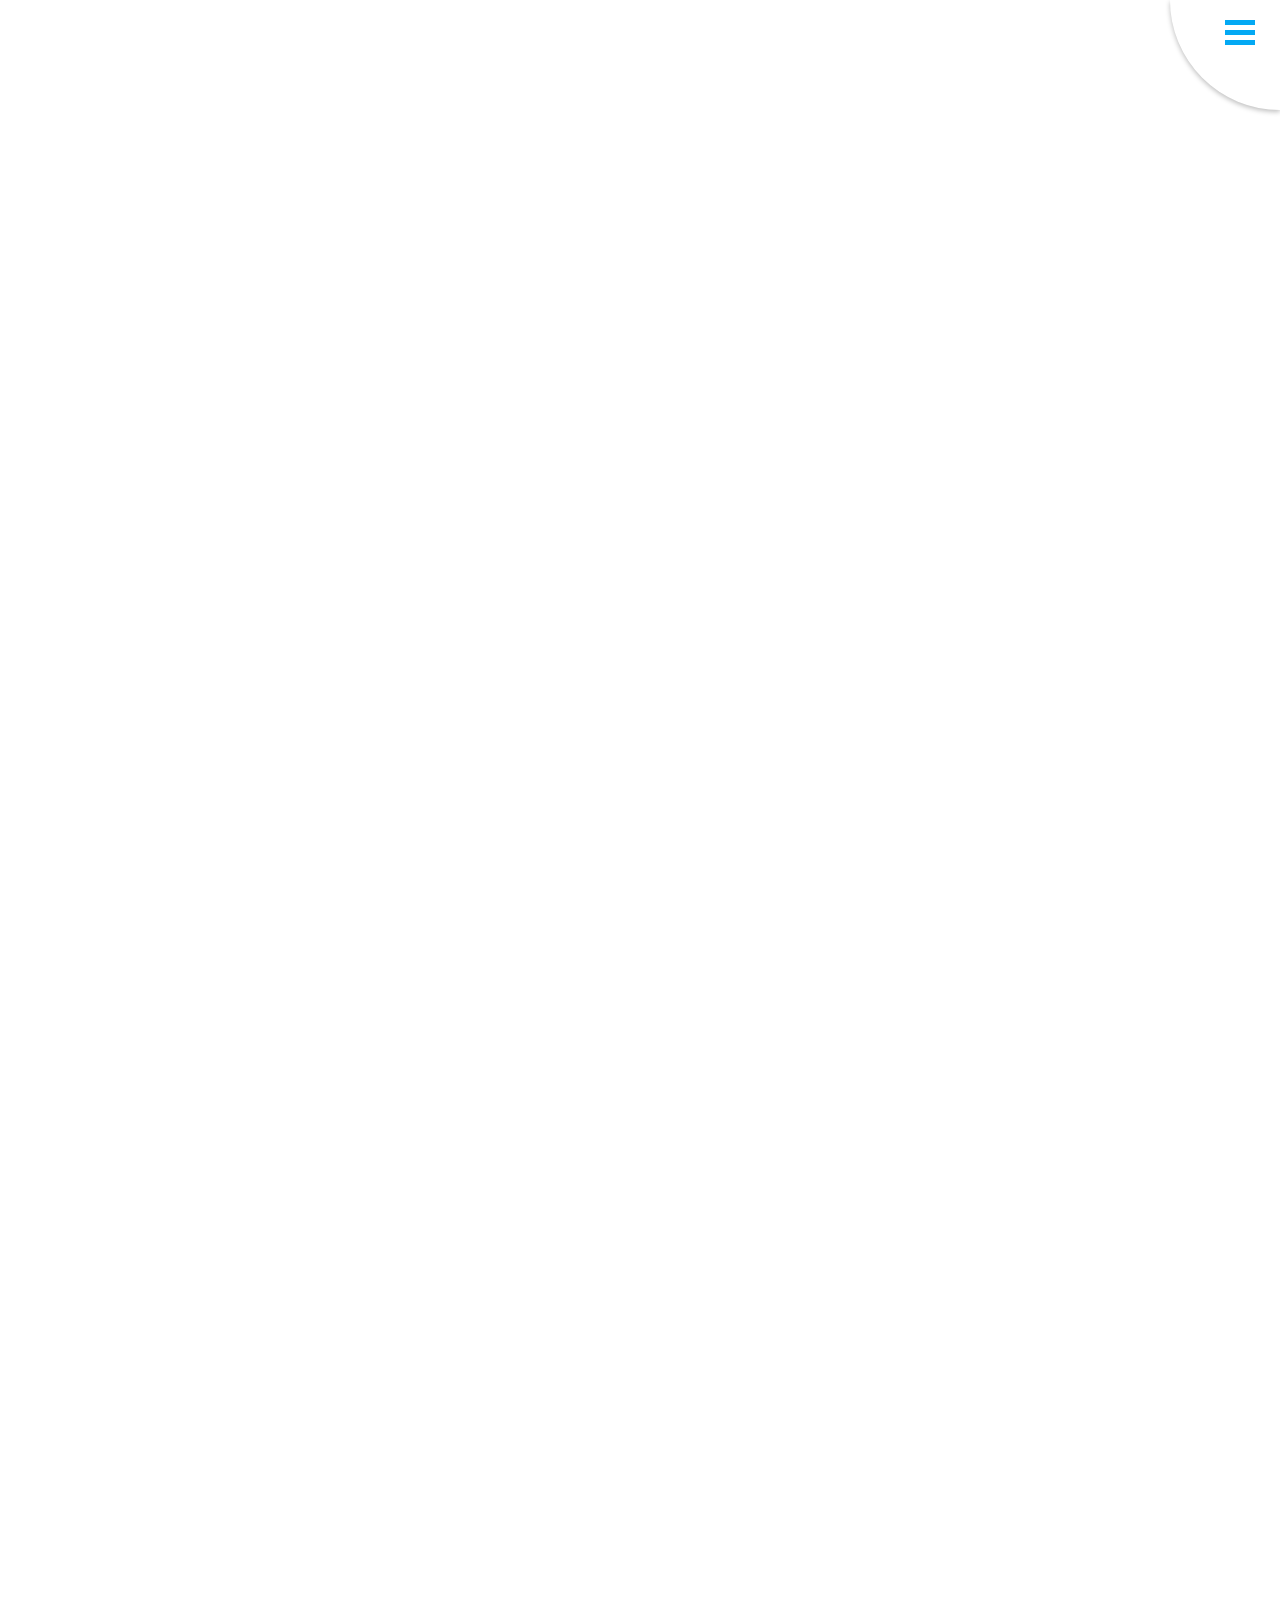
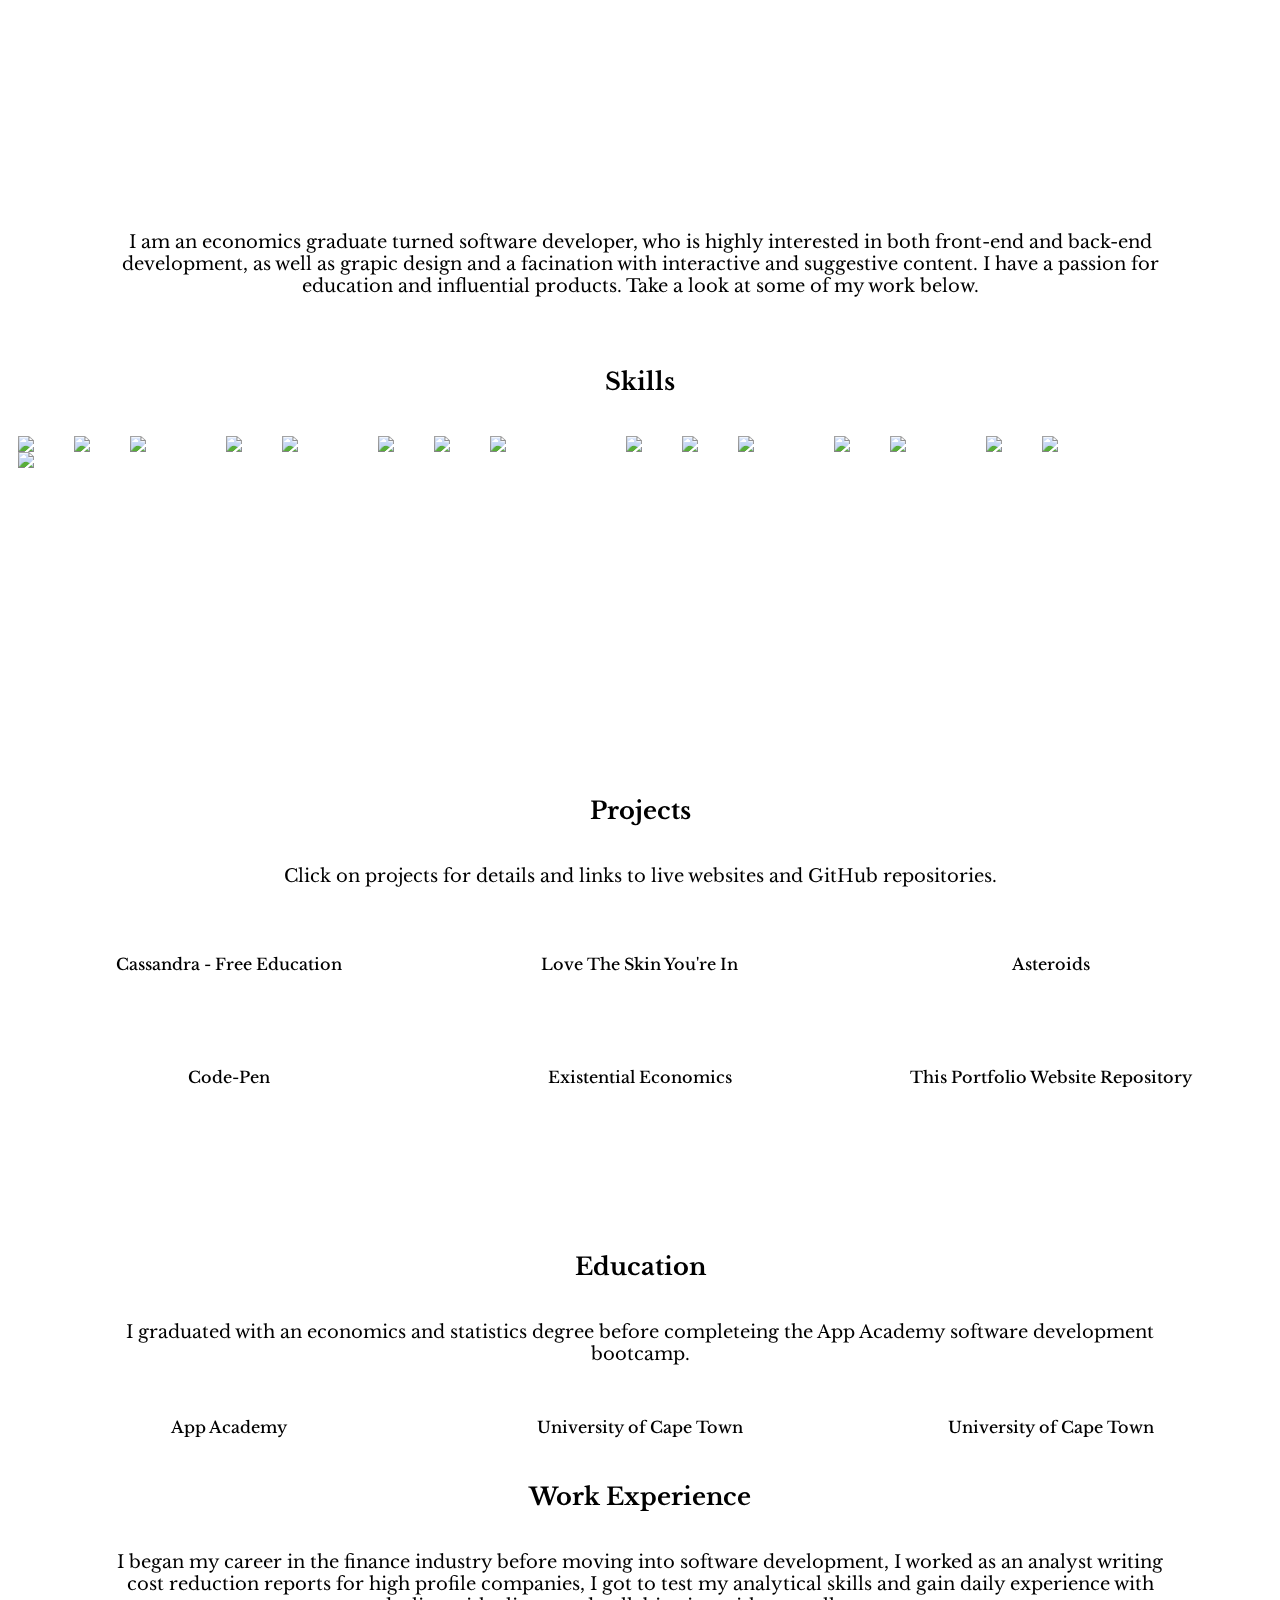
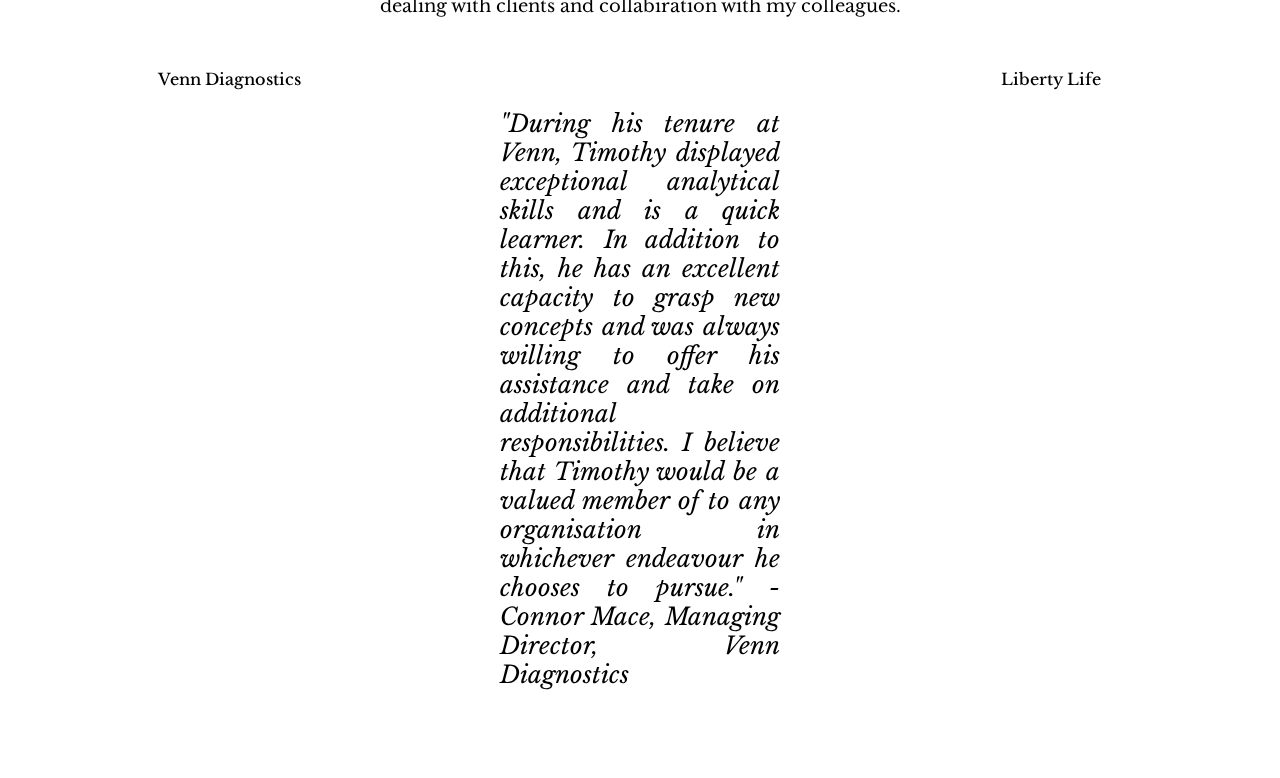
==== commit dee50d57: "updated css styling" ====
--- a/index.html
+++ b/index.html
@@ -214,7 +214,7 @@
     <h2 class="error-fix">Education</h2>
     <h2>Education</h2>
 
-      <p class="page-dioscription">I graduated from with an economics and statistics degree before completeing the App Academy software development bootcamp.</p>
+      <p class="page-dioscription">I graduated with an economics and statistics degree before completeing the App Academy software development bootcamp.</p>
     <div class="projects fade-in-delayed">
       <div class="column grow project-container">
         <img src="https://course_report_production.s3.amazonaws.com/rich/rich_files/rich_files/2005/s200/logo-emblem-red-1000-1-.jpg" class="project-image" alt="">
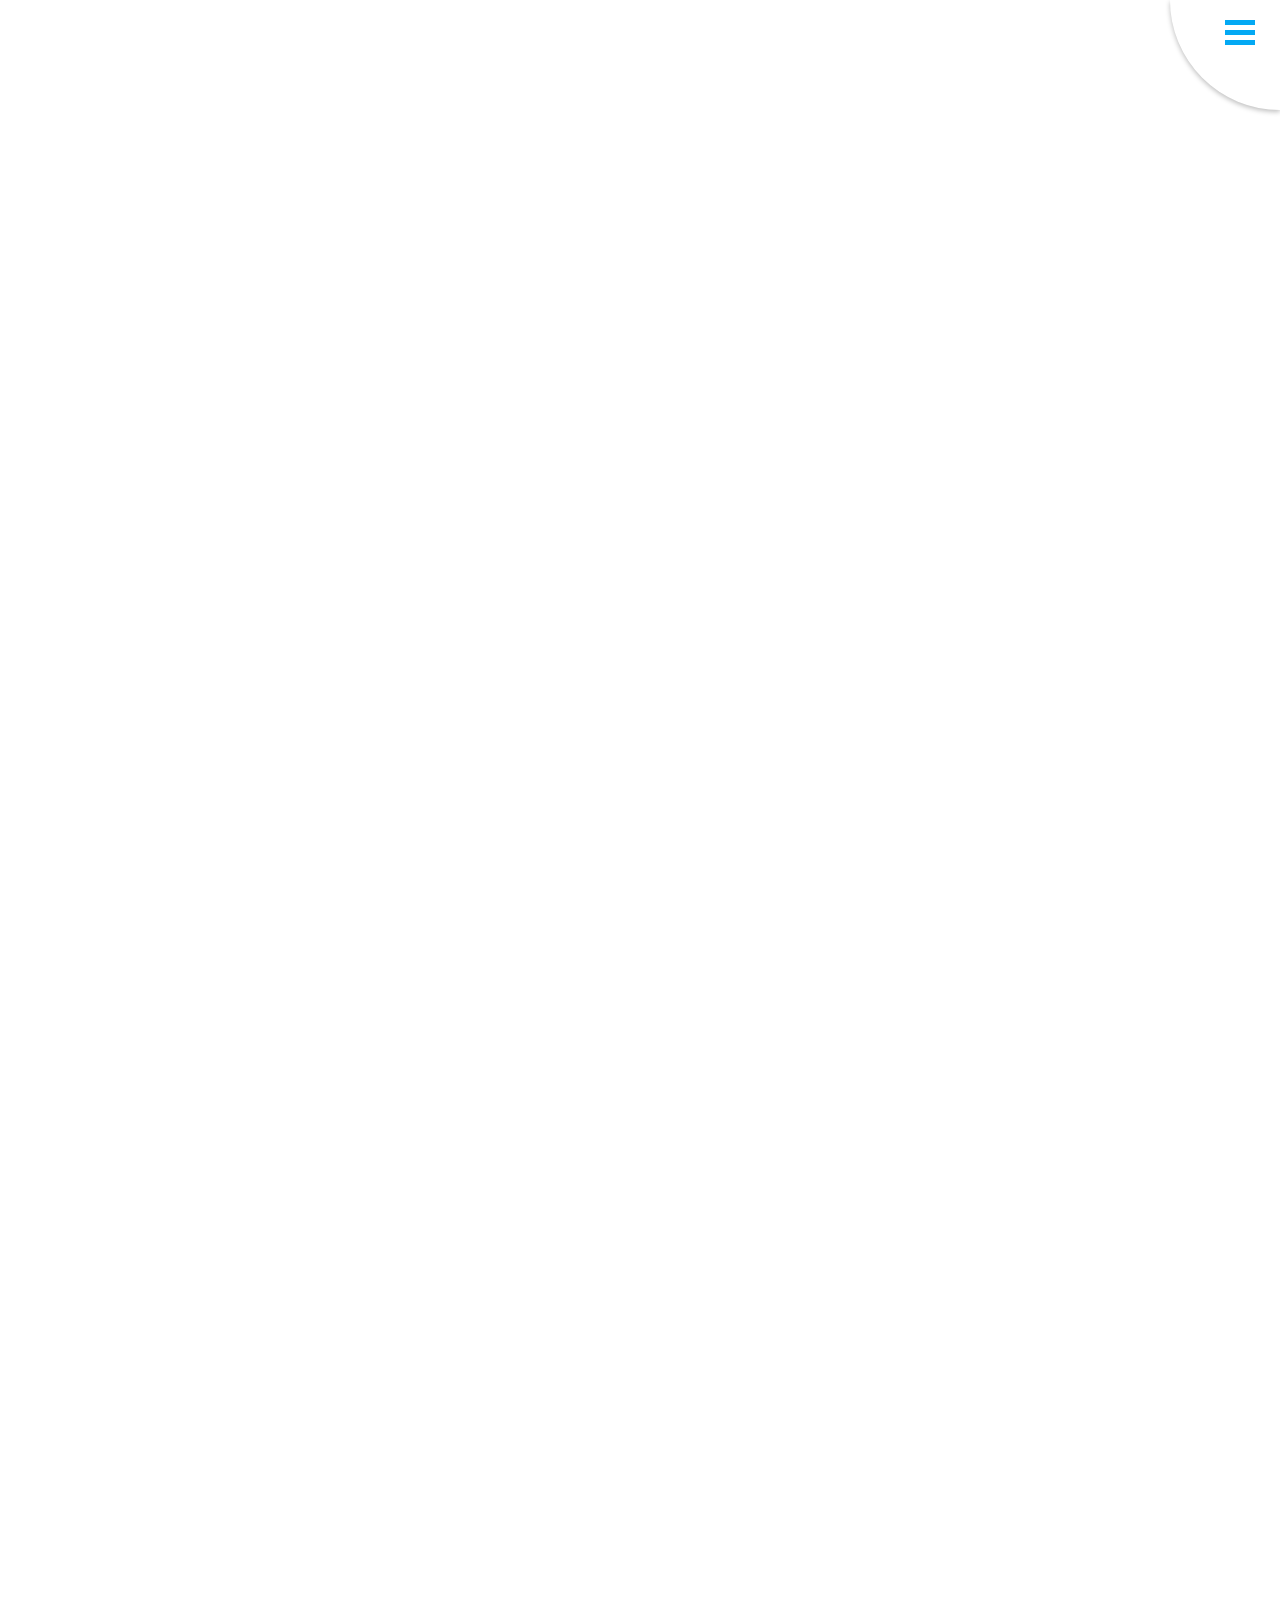
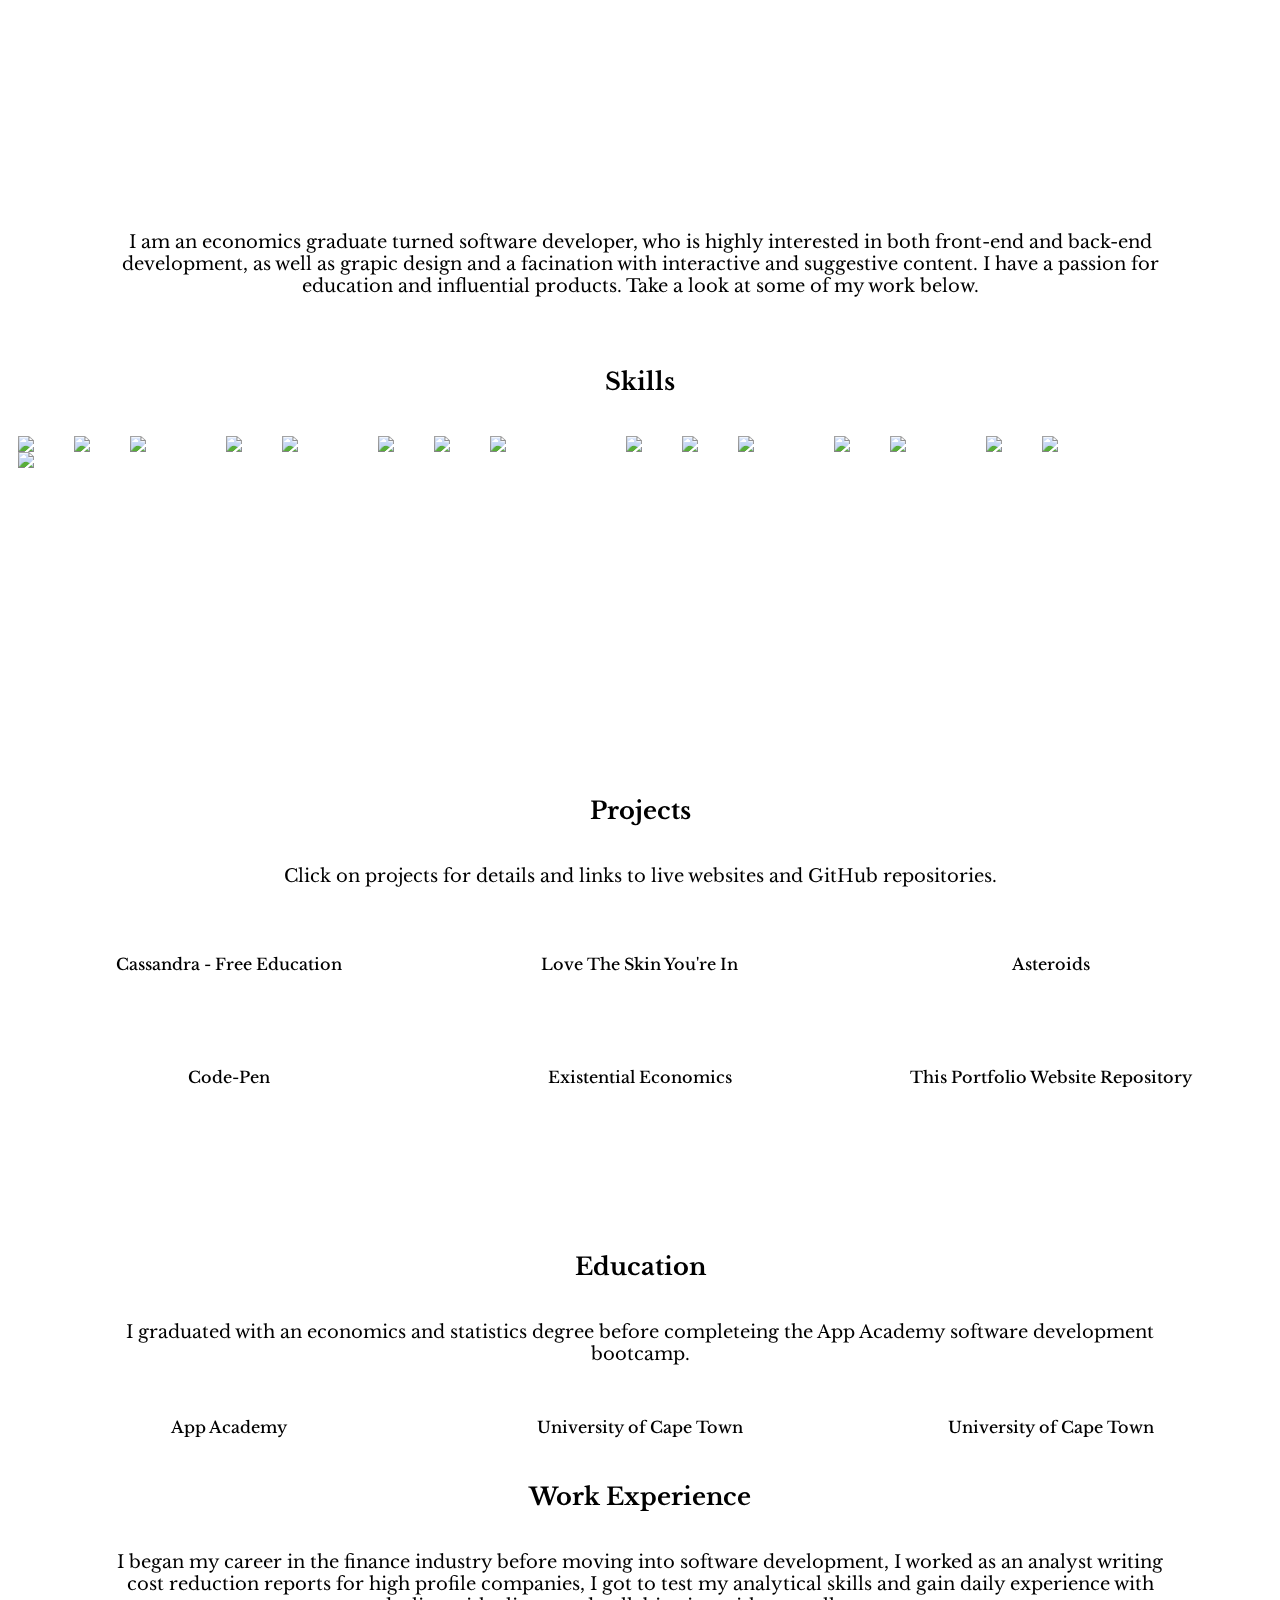
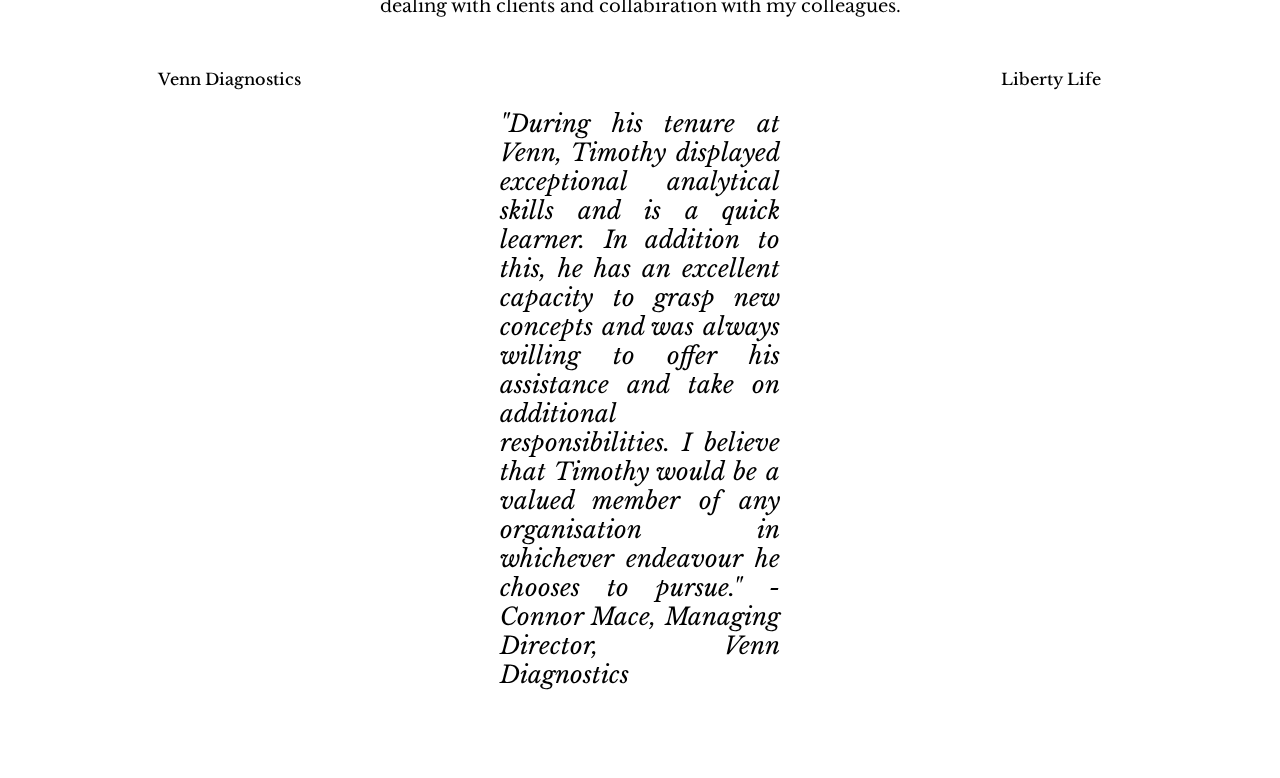
==== commit 5f8a0f1c: "updated css styling" ====
--- a/index.html
+++ b/index.html
@@ -20,12 +20,12 @@
   <label id="trigger" for="menu-toggle"></label>
   <label id="burger" for="menu-toggle"></label>
   <ul id="menu">
-    <li><a class="nav-link"  href="https://timdommett.github.io/Tim-Dommett-Development/">Home</a></li>
-    <li><a class="nav-link"  href="#projects-nav">Projects</a></li>
-    <li><a class="nav-link"  href="pages/about.html">About</a></li>
+    <li><a class="nav-link"  href="http://tim-dommett-development.com/">Home</a></li>
+    <li><a class="nav-link"  href="http://tim-dommett-development.com/#projects-nav">Projects</a></li>
+    <li><a class="nav-link"  href="http://tim-dommett-development.com/pages/about.html">About</a></li>
     <!-- <li><a class="nav-link"  href="#pages/contact">Contact</a></li> -->
     <li class="nav-info">Tim Dommett</li>
-    <li class="nav-info">timdom11@gmail.com</li>
+    <li class="nav-info">timdommettdevelopment@gmail.com</li>
     <li class="nav-info">082 550 6972</li>
     <li><a class="nav-info"  href="https://www.linkedin.com/in/timothy-patrick-dommett/">LinkedIn</a></li>
     <li><a class="nav-info"  href="https://github.com/TimDommett">GitHub</a></li>
@@ -253,7 +253,7 @@
       <p class="testimonial">"During his tenure at Venn, Timothy displayed exceptional analytical skills and is a quick learner. In
   addition to this, he has an excellent capacity to grasp new concepts and was always willing to offer
   his assistance and take on additional responsibilities.
-  I believe that Timothy would be a valued member of to any organisation in whichever endeavour he
+  I believe that Timothy would be a valued member of any organisation in whichever endeavour he
   chooses to pursue." - Connor Mace, Managing Director, Venn Diagnostics</p>
 </div>
 
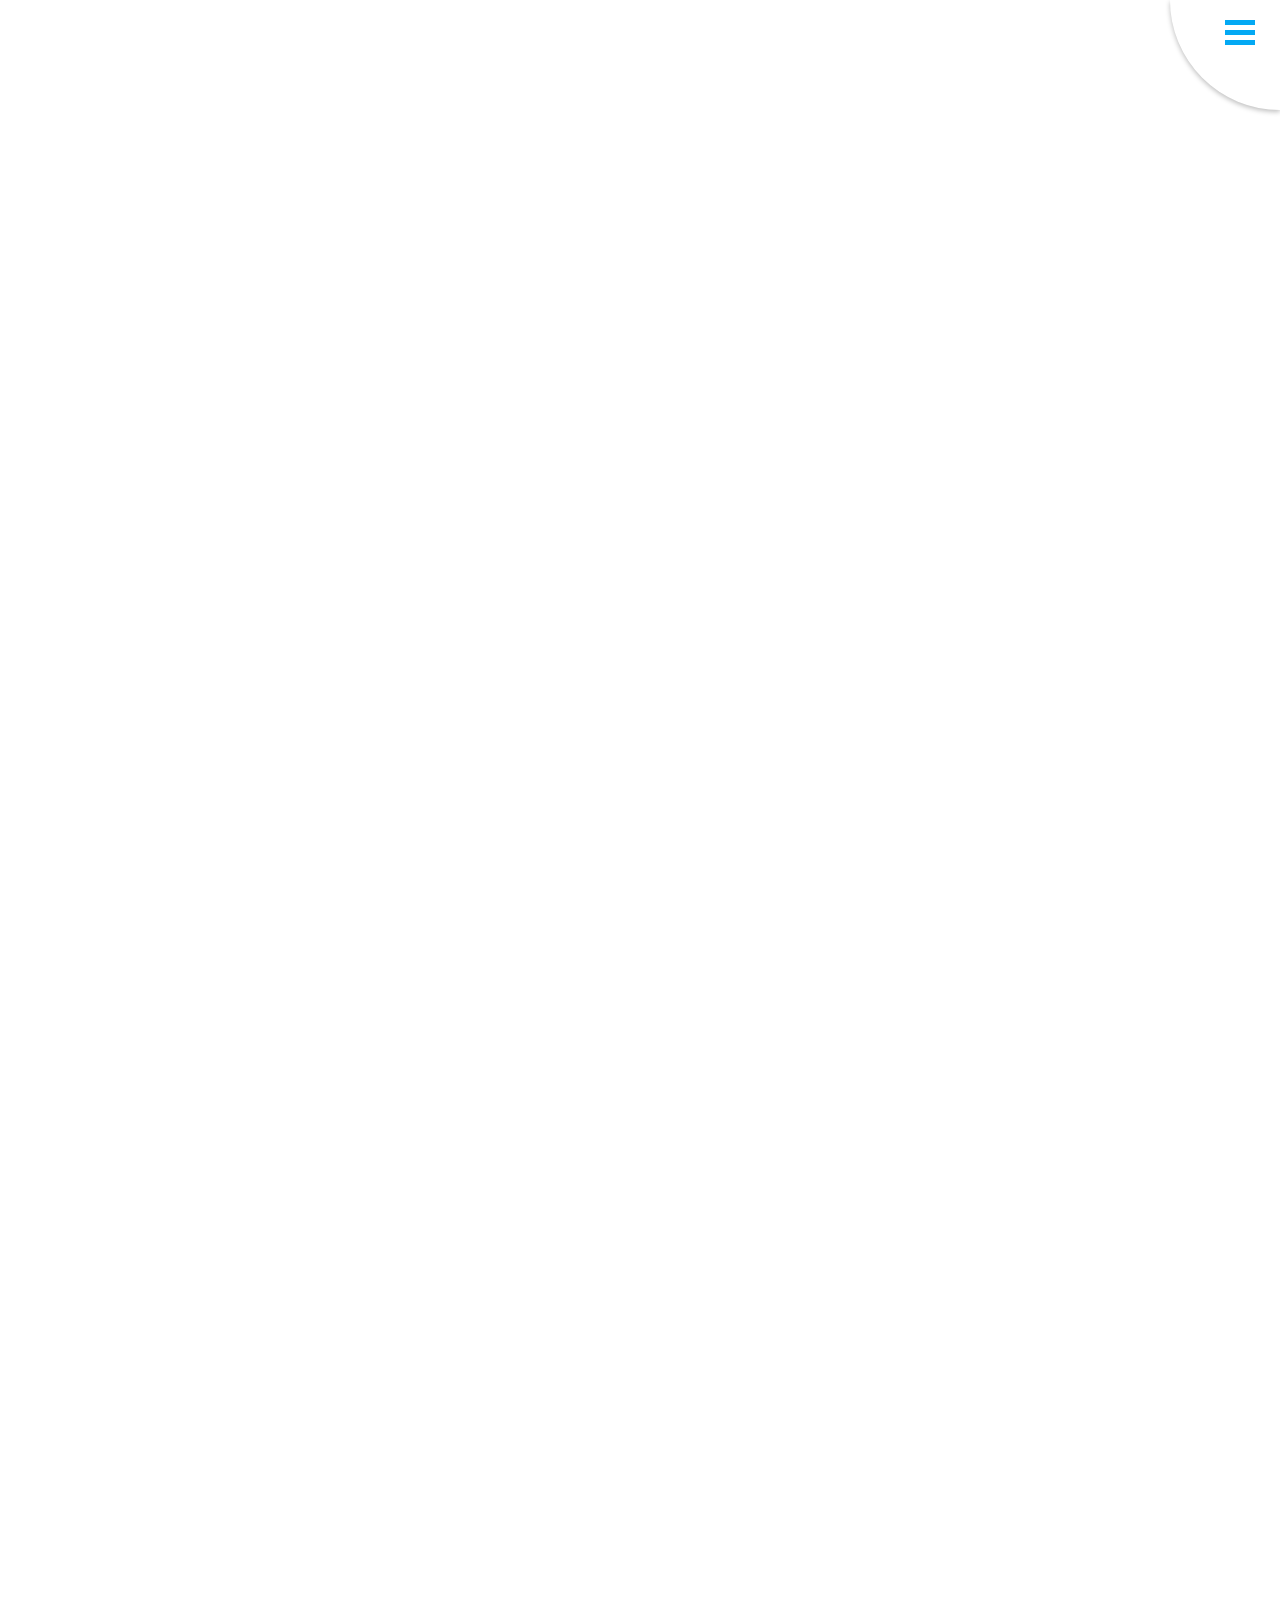
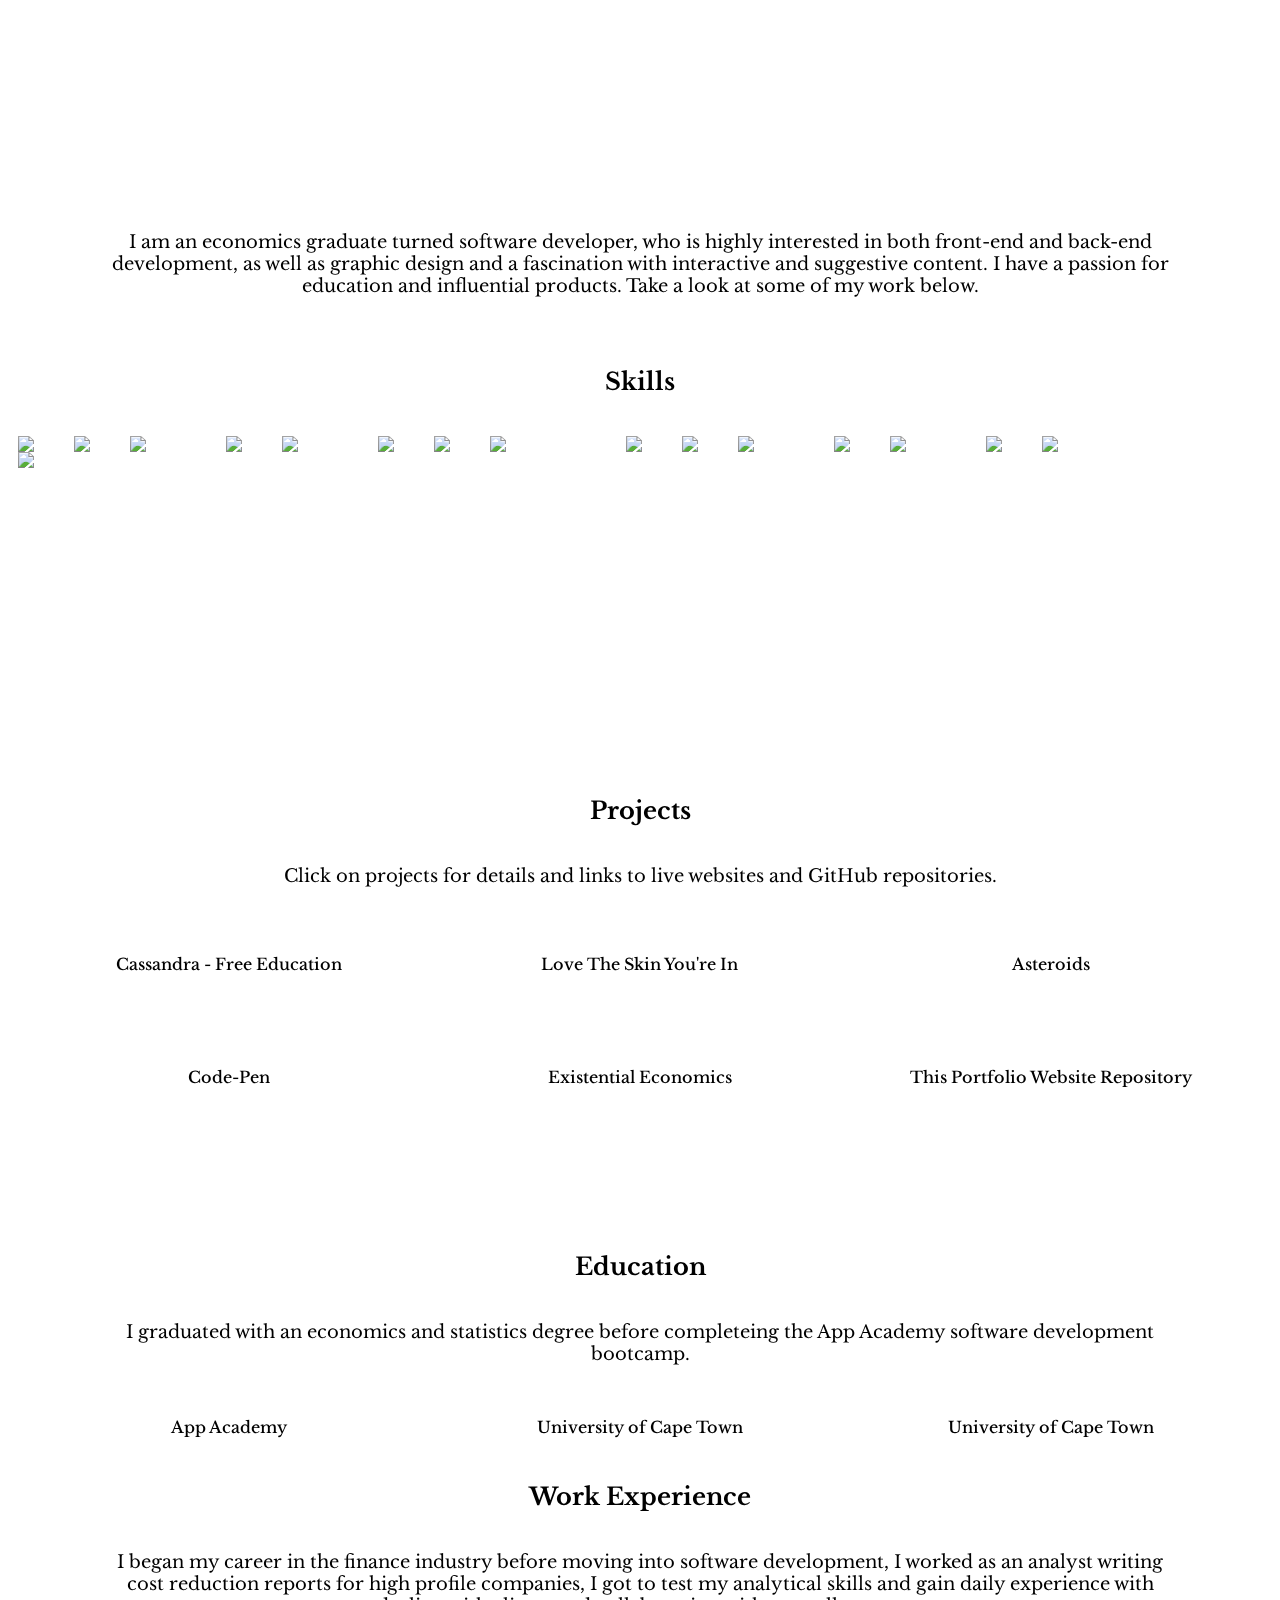
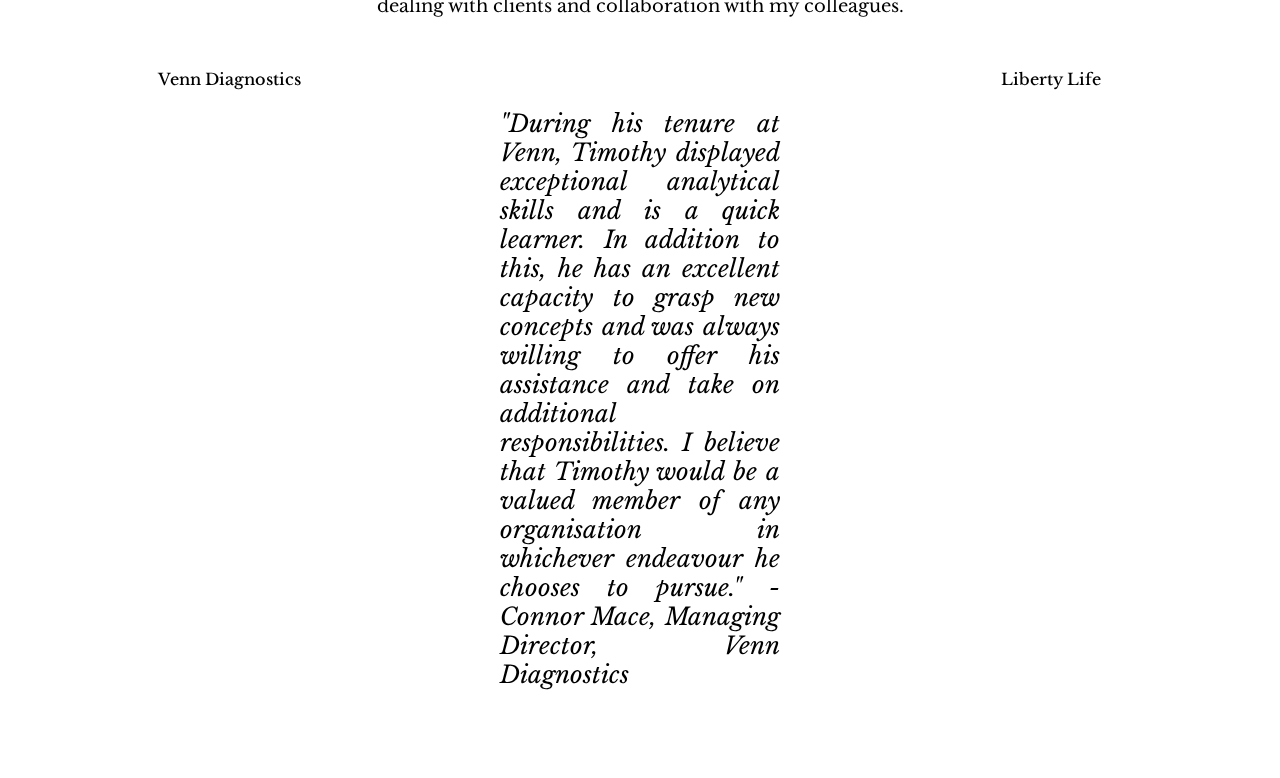
==== commit ba9ad4b5: "code cleaning" ====
--- a/index.html
+++ b/index.html
@@ -29,7 +29,7 @@
     <li class="nav-info">082 550 6972</li>
     <li><a class="nav-info"  href="https://www.linkedin.com/in/timothy-patrick-dommett/">LinkedIn</a></li>
     <li><a class="nav-info"  href="https://github.com/TimDommett">GitHub</a></li>
-    <li><a class="nav-info"  href="">Resume</a></li>
+    <li><a class="nav-info"  href="https://drive.google.com/file/d/1p71GRnfB1d1Wac1vR_J5DLpYb64mzbc1/view?usp=sharing" target="_blank">Resume</a></li>
   </ul>
 
     <!-- parrallax effect -->
@@ -60,7 +60,7 @@
     <div class="non-parrallax" id="scroll-stop">
 
     <br>
-    <p class="page-dioscription">I am an economics graduate turned software developer, who is highly interested in both front-end and back-end development, as well as grapic design and a facination with interactive and suggestive content. I have a passion for education and influential products. Take a look at some of my work below. </p>
+    <p class="page-dioscription">I am an economics graduate turned software developer, who is highly interested in both front-end and back-end development, as well as graphic design and a fascination with interactive and suggestive content. I have a passion for education and influential products. Take a look at some of my work below. </p>
     <h2>Skills</h2>
     <p></p>
 
@@ -240,7 +240,7 @@
     </div>
 
     <h2>Work Experience</h2>
-    <p class="page-dioscription">I began my career in the finance industry before moving into software development, I worked as an analyst writing cost reduction reports for high profile companies, I got to test my analytical skills and gain daily experience with dealing with clients and collabiration with my colleagues. </p>
+    <p class="page-dioscription">I began my career in the finance industry before moving into software development, I worked as an analyst writing cost reduction reports for high profile companies, I got to test my analytical skills and gain daily experience with dealing with clients and collaboration with my colleagues. </p>
     <div class="projects fade-in-delayed">
       <div class="column grow project-container">
         <img src="https://gdurl.com/RvuC" class="project-image" alt="">
